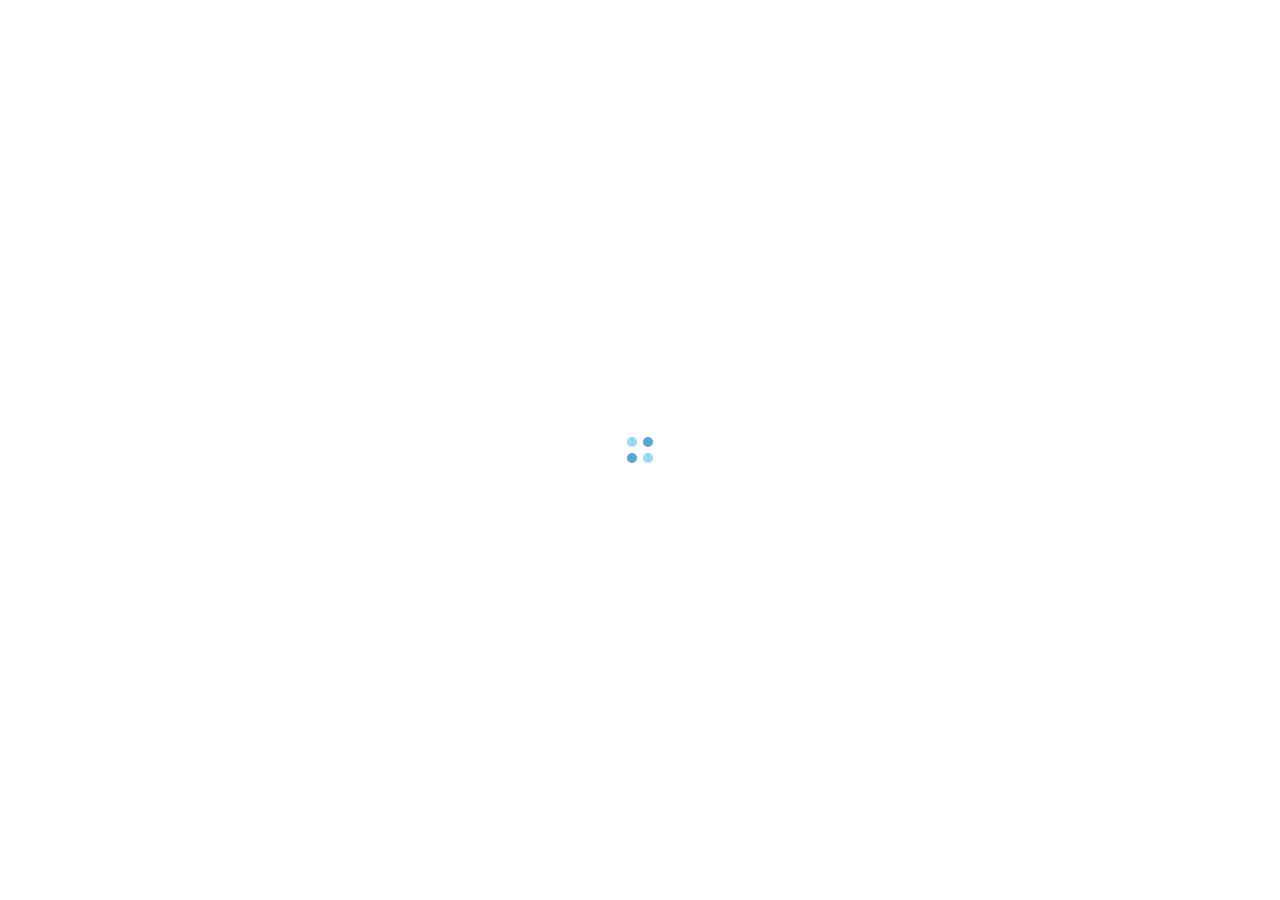
==== index.html @ 3dd3a960 "update" ====
<!DOCTYPE html>
<html lang="en">
<head>
    <meta charset="utf-8" />
    <meta http-equiv="cache-control" content="max-age=0" />
    <meta http-equiv="cache-control" content="no-cache" />
    <meta http-equiv="expires" content="0" />
    <meta http-equiv="expires" content="Tue, 01 Jan 1980 1:00:00 GMT" />
    <meta http-equiv="pragma" content="no-cache" />
    <meta http-equiv="X-UA-Compatible" content="IE=edge">
    <meta name="format-detection" content="telephone=no"/>
    <script>!function(e,t){"object"==typeof exports&&"object"==typeof module?module.exports=t():"function"==typeof define&&define.amd?define([],t):"object"==typeof exports?exports.Flexible=t():e.Flexible=t()}(this,function(){return function(e){function t(n){if(i[n])return i[n].exports;var o=i[n]={exports:{},id:n,loaded:!1};return e[n].call(o.exports,o,o.exports,t),o.loaded=!0,o.exports}var i={};return t.m=e,t.c=i,t.p="",t(0)}([function(e,t){"use strict";function i(){var e=o.getBoundingClientRect().width;e/d>540&&(e=540*d);var t=e/10;o.style.fontSize=t+"px",p.rem=window.rem=t}Object.defineProperty(t,"__esModule",{value:!0});var n=window.document,o=n.documentElement,r=n.querySelector('meta[name="viewport"]'),a=n.querySelector('meta[name="flexible"]'),d=0,s=0,l=void 0,p={};if(t.default=p,r){console.info("Will be based on the existing meta tags to set the zoom ratio");var m=r.getAttribute("content").match(/initial\-scale=([\d\.]+)/);m&&(s=parseFloat(m[1]),d=parseInt(1/s))}else if(a){var c=a.getAttribute("content");if(c){var u=c.match(/initial\-dpr=([\d\.]+)/),f=c.match(/maximum\-dpr=([\d\.]+)/);u&&(d=parseFloat(u[1]),s=parseFloat((1/d).toFixed(2))),f&&(d=parseFloat(f[1]),s=parseFloat((1/d).toFixed(2)))}}if(!d&&!s){var x=(window.navigator.appVersion.match(/android/gi),window.navigator.appVersion.match(/iphone/gi)),v=window.devicePixelRatio;d=x?v>=3&&(!d||d>=3)?3:v>=2&&(!d||d>=2)?2:1:1,s=1/d}if(o.setAttribute("data-dpr",d),!r)if(r=n.createElement("meta"),r.setAttribute("name","viewport"),r.setAttribute("content","initial-scale="+s+", maximum-scale="+s+", minimum-scale="+s+", user-scalable=no"),o.firstElementChild)o.firstElementChild.appendChild(r);else{var w=n.createElement("div");w.appendChild(r),n.write(w.innerHTML)}window.addEventListener("resize",function(){clearTimeout(l),l=setTimeout(i,300)},!1),window.addEventListener("pageshow",function(e){e.persisted&&(clearTimeout(l),l=setTimeout(i,300))},!1),"complete"===n.readyState?n.body.style.fontSize=12*d+"px":n.addEventListener("DOMContentLoaded",function(e){n.body.style.fontSize=12*d+"px"},!1),i(),p.dpr=window.dpr=d,p.refreshRem=i,p.rem2px=function(e){var t=parseFloat(e)*this.rem;return"string"==typeof e&&e.match(/rem$/)&&(t+="px"),t},p.px2rem=function(e){var t=parseFloat(e)/this.rem;return"string"==typeof e&&e.match(/px$/)&&(t+="rem"),t},e.exports=t.default}])});</script>
    <script src="https://h5.u51.com/web.u51.com/storage/performance-timing/timing.js"></script>
    <!-- <script type="text/javascript" charset="utf-8" src='https://res.wx.qq.com/mmbizwap/zh_CN/htmledition/js/vconsole/2.5.1/vconsole.min.js'></script> -->
    <title>51等级</title>
    <script>!function(e){function t(r){if(n[r])return n[r].exports;var c=n[r]={exports:{},id:r,loaded:!1};return e[r].call(c.exports,c,c.exports,t),c.loaded=!0,c.exports}var r=window.webpackJsonp;window.webpackJsonp=function(o,a){for(var p,s,l=0,f=[];l<o.length;l++)s=o[l],c[s]&&f.push.apply(f,c[s]),c[s]=0;for(p in a)Object.prototype.hasOwnProperty.call(a,p)&&(e[p]=a[p]);for(r&&r(o,a);f.length;)f.shift().call(null,t);if(a[0])return n[0]=0,t(0)};var n={},c={5:0};t.e=function(e,r){if(0===c[e])return r.call(null,t);if(void 0!==c[e])c[e].push(r);else{c[e]=[r];var n=document.getElementsByTagName("head")[0],o=document.createElement("script");o.type="text/javascript",o.charset="utf-8",o.async=!0,o.crossOrigin="anonymous",o.src=t.p+""+e+"."+{0:"0b410c4326",1:"e09d484b0a",2:"8314828a80",3:"fc72830c28",4:"34a259fc05",6:"cbf45f7c5e",7:"39d8b2bbf1",8:"2bf976c7e5"}[e]+".js",n.appendChild(o)}},t.m=e,t.c=n,t.p="https://h5.u51.com/web.u51.com/storage/member-level/"}([]);</script>
<link href="https://h5.u51.com/web.u51.com/storage/member-level/vendor.8514e704cf.css" rel="stylesheet"><link href="https://h5.u51.com/web.u51.com/storage/member-level/app.fe4773427a.css" rel="stylesheet"></head>
<body ontouchstart>
    <div id="loading" style="position: absolute; left: 50%; top: 50%; -webkit-transform: translate(-50%, -50%); transform: translate(-50%, -50%);"></div>
    <script>
    !function(n,r){"object"==typeof exports&&"undefined"!=typeof module?module.exports=r():"function"==typeof define&&define.amd?define(r):n.U51ComponentLoading=r()}(this,function(){"use strict";function n(n){return o+"-"+n}function r(r){var e={"--size":r},a=s.reduce(function(n,r){var t=r.v(e);return e[r.prop]=t,n=n.replace(new RegExp("var\\("+r.prop+"\\)","g"),""+t+r.unit)},t);a=a.replace(new RegExp(o,"g"),n(r));var i=document.createElement("style");i.dataset.size=r,i.innerHTML=a,document.head.appendChild(i)}function e(r,e){var t=a.replace(new RegExp(o,"g"),n(e));r.innerHTML=t}var t="/* :root { */\n  /* --size: 60px; */\n  /* --circle-size: calc(var(--size) / 3); */\n  /* --circle-trans-d: calc(var(--size) / 12); */\n  /* --circle-trans-reverse-d: calc(var(--circle-trans-size) * -1); */\n  /* --circle-r: calc(var(--size) / 6); */\n  /* --p1: calc(var(--size) / 15); */\n  /* --p2: calc(var(--size) - var(--circle-size) - var(--p1)); */\n  /* --total-animation-d: 1.2s; */\n  /* --circle-animation-d: calc(var(--total-animation-d) / 4); */\n/* } */\n\n.u51-component-loading {\n  display: block;\n  margin: 0;\n}\n\n.u51-component-loading-wrapper {\n  position: relative;\n  width: var(--size);\n  height: var(--size);\n  -webkit-transform-origin: center center;\n          transform-origin: center center;\n  -webkit-animation: u51-component-loading-rotate var(--total-animation-d) linear infinite;\n          animation: u51-component-loading-rotate var(--total-animation-d) linear infinite;\n}\n\n.u51-component-loading-circle {\n  box-sizing: border-box;\n  position: absolute;\n  width: var(--circle-size);\n  height: var(--circle-size);\n  border-radius: 100%;\n}\n\n.u51-component-loading-c1 {\n  background-color: #96d9f7;\n  left: var(--p1);\n  top: var(--p1);\n  -webkit-animation: u51-component-loading-slide-1 var(--circle-animation-d) linear infinite alternate;\n          animation: u51-component-loading-slide-1 var(--circle-animation-d) linear infinite alternate;\n}\n\n.u51-component-loading-c2 {\n  background-color: #54a7d0;\n  left: var(--p2);\n  top: var(--p1);\n  -webkit-animation: u51-component-loading-slide-2 var(--circle-animation-d) linear infinite alternate;\n          animation: u51-component-loading-slide-2 var(--circle-animation-d) linear infinite alternate;\n}\n\n.u51-component-loading-c3 {\n  background-color: #54a7d0;\n  left: var(--p1);\n  top: var(--p2);\n  -webkit-animation: u51-component-loading-slide-3 var(--circle-animation-d) linear infinite alternate;\n          animation: u51-component-loading-slide-3 var(--circle-animation-d) linear infinite alternate;\n}\n\n.u51-component-loading-c4 {\n  background-color: #96d9f7;\n  left: var(--p2);\n  top: var(--p2);\n  -webkit-animation: u51-component-loading-slide-4 var(--circle-animation-d) linear infinite alternate;\n          animation: u51-component-loading-slide-4 var(--circle-animation-d) linear infinite alternate;\n}\n\n@-webkit-keyframes u51-component-loading-slide-1 {\n  from {\n    -webkit-transform: translate(0, 0);\n            transform: translate(0, 0);\n  }\n  to {\n    -webkit-transform: translate(var(--circle-trans-d), var(--circle-trans-d));\n            transform: translate(var(--circle-trans-d), var(--circle-trans-d));\n  }\n}\n\n@keyframes u51-component-loading-slide-1 {\n  from {\n    -webkit-transform: translate(0, 0);\n            transform: translate(0, 0);\n  }\n  to {\n    -webkit-transform: translate(var(--circle-trans-d), var(--circle-trans-d));\n            transform: translate(var(--circle-trans-d), var(--circle-trans-d));\n  }\n}\n\n@-webkit-keyframes u51-component-loading-slide-2 {\n  from {\n    -webkit-transform: translate(0, 0);\n            transform: translate(0, 0);\n  }\n  to {\n    -webkit-transform: translate(var(--circle-trans-reverse-d), var(--circle-trans-d));\n            transform: translate(var(--circle-trans-reverse-d), var(--circle-trans-d));\n  }\n}\n\n@keyframes u51-component-loading-slide-2 {\n  from {\n    -webkit-transform: translate(0, 0);\n            transform: translate(0, 0);\n  }\n  to {\n    -webkit-transform: translate(var(--circle-trans-reverse-d), var(--circle-trans-d));\n            transform: translate(var(--circle-trans-reverse-d), var(--circle-trans-d));\n  }\n}\n\n@-webkit-keyframes u51-component-loading-slide-3 {\n  from {\n    -webkit-transform: translate(0, 0);\n            transform: translate(0, 0);\n  }\n  to {\n    -webkit-transform: translate(var(--circle-trans-d), var(--circle-trans-reverse-d));\n            transform: translate(var(--circle-trans-d), var(--circle-trans-reverse-d));\n  }\n}\n\n@keyframes u51-component-loading-slide-3 {\n  from {\n    -webkit-transform: translate(0, 0);\n            transform: translate(0, 0);\n  }\n  to {\n    -webkit-transform: translate(var(--circle-trans-d), var(--circle-trans-reverse-d));\n            transform: translate(var(--circle-trans-d), var(--circle-trans-reverse-d));\n  }\n}\n\n@-webkit-keyframes u51-component-loading-slide-4 {\n  from {\n    -webkit-transform: translate(0, 0);\n            transform: translate(0, 0);\n  }\n  to {\n    -webkit-transform: translate(var(--circle-trans-reverse-d), var(--circle-trans-reverse-d));\n            transform: translate(var(--circle-trans-reverse-d), var(--circle-trans-reverse-d));\n  }\n}\n\n@keyframes u51-component-loading-slide-4 {\n  from {\n    -webkit-transform: translate(0, 0);\n            transform: translate(0, 0);\n  }\n  to {\n    -webkit-transform: translate(var(--circle-trans-reverse-d), var(--circle-trans-reverse-d));\n            transform: translate(var(--circle-trans-reverse-d), var(--circle-trans-reverse-d));\n  }\n}\n\n@-webkit-keyframes u51-component-loading-rotate {\n  from {\n    -webkit-transform: rotate(0);\n            transform: rotate(0);\n  }\n  to {\n    -webkit-transform: rotate(180deg);\n            transform: rotate(180deg);\n  }\n}\n\n@keyframes u51-component-loading-rotate {\n  from {\n    -webkit-transform: rotate(0);\n            transform: rotate(0);\n  }\n  to {\n    -webkit-transform: rotate(180deg);\n            transform: rotate(180deg);\n  }\n}\n",a='<div class="u51-component-loading-wrapper">\n    <div class="u51-component-loading-c1 u51-component-loading-circle"></div>\n    <div class="u51-component-loading-c2 u51-component-loading-circle"></div>\n    <div class="u51-component-loading-c3 u51-component-loading-circle"></div>\n    <div class="u51-component-loading-c4 u51-component-loading-circle"></div>\n</div>\n',i=function(n,r){if(!(n instanceof r))throw new TypeError("Cannot call a class as a function")},o="u51-component-loading",c={},s=[{prop:"--size",unit:"px",v:function(n){return n["--size"]}},{prop:"--circle-size",unit:"px",v:function(n){return n["--size"]/3}},{prop:"--circle-trans-d",unit:"px",v:function(n){return n["--size"]/12}},{prop:"--circle-trans-reverse-d",unit:"px",v:function(n){return-1*n["--circle-trans-d"]}},{prop:"--circle-r",unit:"px",v:function(n){return n["--size"]/6}},{prop:"--p1",unit:"px",v:function(n){return n["--size"]/15}},{prop:"--p2",unit:"px",v:function(n){return n["--size"]-n["--circle-size"]-n["--p1"]}},{prop:"--total-animation-d",unit:"s",v:function(n){return 1.14}},{prop:"--circle-animation-d",unit:"s",v:function(n){return n["--total-animation-d"]/4}}],l={size:30};return function n(t){var a=arguments.length>1&&void 0!==arguments[1]?arguments[1]:l;i(this,n),this.el="string"==typeof t?document.querySelector(t):t,this.el.classList.add(o),e(this.el,a.size),a.size&&!c[a.size]&&(c[a.size]=!0,r(a.size))}});
    </script>
    <script>
        new U51ComponentLoading(document.getElementById('loading'), {
            size: 30,
        });
    </script>
    <!-- <script src="https://h5.u51.com/web.u51.com/static/ad5b3492094faee933c6f8fe36dbb4b1/siren/sign.js"></script> -->
    <script src="https://h5.u51.com/web.u51.com/use/medusa/md.js"></script>
    <script async src="https://at.alicdn.com/t/font_327298_d1jmn37u7q4cxr.js"></script>
<script type="text/javascript" src="https://h5.u51.com/web.u51.com/storage/member-level/vendor.39d8b2bbf1.js" crossorigin="anonymous"></script><script type="text/javascript" src="https://h5.u51.com/web.u51.com/storage/member-level/app.cbf45f7c5e.js" crossorigin="anonymous"></script></body>
</html>
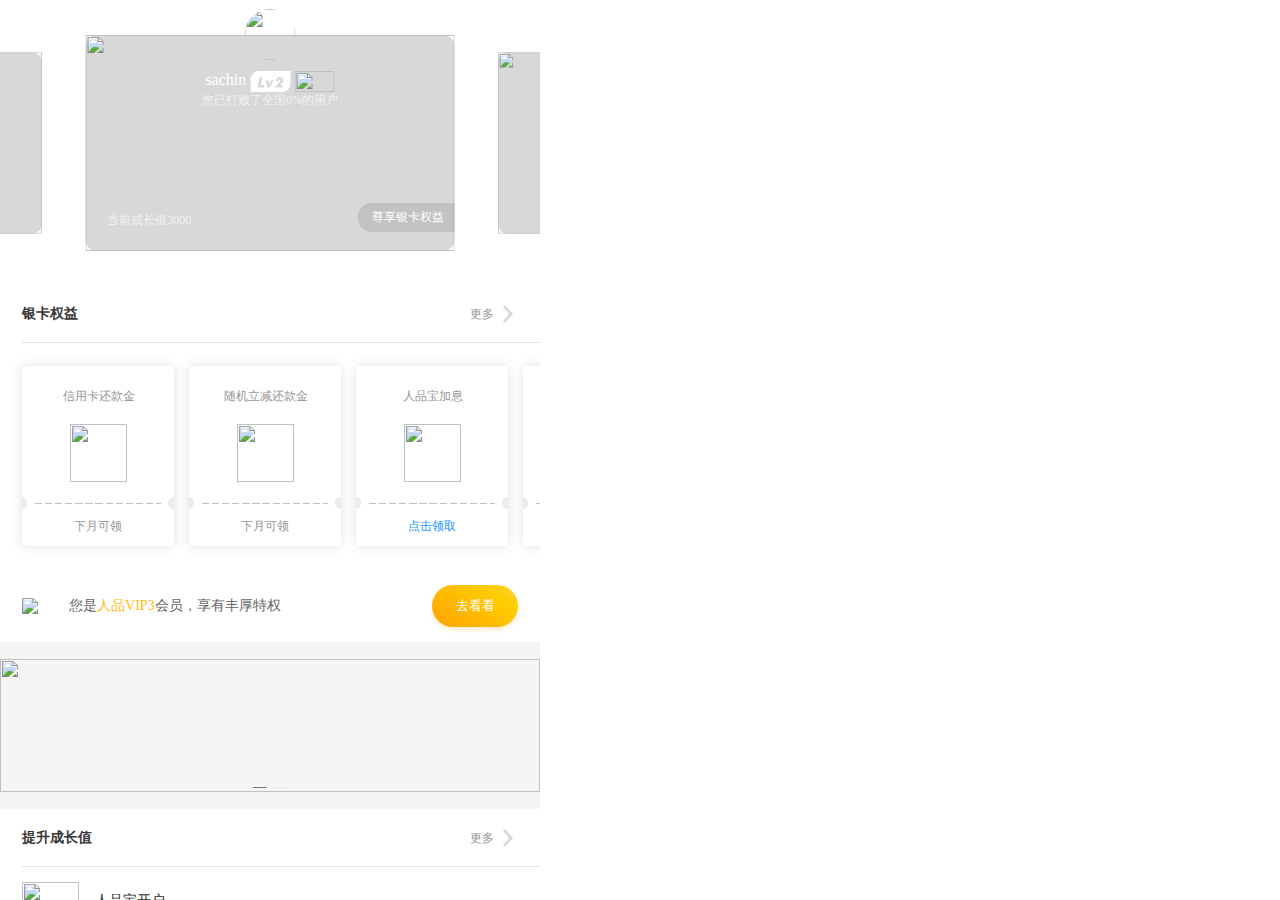
==== commit 7b5f3ee8: "update" ====
--- a/index.html
+++ b/index.html
@@ -13,8 +13,8 @@
     <script src="https://h5.u51.com/web.u51.com/storage/performance-timing/timing.js"></script>
     <!-- <script type="text/javascript" charset="utf-8" src='https://res.wx.qq.com/mmbizwap/zh_CN/htmledition/js/vconsole/2.5.1/vconsole.min.js'></script> -->
     <title>51等级</title>
-    <script>!function(e){function t(r){if(n[r])return n[r].exports;var c=n[r]={exports:{},id:r,loaded:!1};return e[r].call(c.exports,c,c.exports,t),c.loaded=!0,c.exports}var r=window.webpackJsonp;window.webpackJsonp=function(o,a){for(var p,s,l=0,f=[];l<o.length;l++)s=o[l],c[s]&&f.push.apply(f,c[s]),c[s]=0;for(p in a)Object.prototype.hasOwnProperty.call(a,p)&&(e[p]=a[p]);for(r&&r(o,a);f.length;)f.shift().call(null,t);if(a[0])return n[0]=0,t(0)};var n={},c={5:0};t.e=function(e,r){if(0===c[e])return r.call(null,t);if(void 0!==c[e])c[e].push(r);else{c[e]=[r];var n=document.getElementsByTagName("head")[0],o=document.createElement("script");o.type="text/javascript",o.charset="utf-8",o.async=!0,o.crossOrigin="anonymous",o.src=t.p+""+e+"."+{0:"0b410c4326",1:"e09d484b0a",2:"8314828a80",3:"fc72830c28",4:"34a259fc05",6:"cbf45f7c5e",7:"39d8b2bbf1",8:"2bf976c7e5"}[e]+".js",n.appendChild(o)}},t.m=e,t.c=n,t.p="https://h5.u51.com/web.u51.com/storage/member-level/"}([]);</script>
-<link href="https://h5.u51.com/web.u51.com/storage/member-level/vendor.8514e704cf.css" rel="stylesheet"><link href="https://h5.u51.com/web.u51.com/storage/member-level/app.fe4773427a.css" rel="stylesheet"></head>
+    <script>!function(e){function t(n){if(r[n])return r[n].exports;var a=r[n]={exports:{},id:n,loaded:!1};return e[n].call(a.exports,a,a.exports,t),a.loaded=!0,a.exports}var n=window.webpackJsonp;window.webpackJsonp=function(c,o){for(var p,s,l=0,f=[];l<c.length;l++)s=c[l],a[s]&&f.push.apply(f,a[s]),a[s]=0;for(p in o)Object.prototype.hasOwnProperty.call(o,p)&&(e[p]=o[p]);for(n&&n(c,o);f.length;)f.shift().call(null,t);if(o[0])return r[0]=0,t(0)};var r={},a={5:0};t.e=function(e,n){if(0===a[e])return n.call(null,t);if(void 0!==a[e])a[e].push(n);else{a[e]=[n];var r=document.getElementsByTagName("head")[0],c=document.createElement("script");c.type="text/javascript",c.charset="utf-8",c.async=!0,c.crossOrigin="anonymous",c.src=t.p+""+e+"."+{0:"4174e09c0a",1:"2a511c517e",2:"e255f59bfc",3:"c84cd39dd2",4:"50c4aee7b3",6:"3839f2f6ae",7:"1c31bfb8f4",8:"8be750710f"}[e]+".js",r.appendChild(c)}},t.m=e,t.c=r,t.p="./"}([]);</script>
+<link href="./vendor.8514e704cf.css" rel="stylesheet"><link href="./app.4a18cb4e1a.css" rel="stylesheet"></head>
 <body ontouchstart>
     <div id="loading" style="position: absolute; left: 50%; top: 50%; -webkit-transform: translate(-50%, -50%); transform: translate(-50%, -50%);"></div>
     <script>
@@ -28,5 +28,5 @@
     <!-- <script src="https://h5.u51.com/web.u51.com/static/ad5b3492094faee933c6f8fe36dbb4b1/siren/sign.js"></script> -->
     <script src="https://h5.u51.com/web.u51.com/use/medusa/md.js"></script>
     <script async src="https://at.alicdn.com/t/font_327298_d1jmn37u7q4cxr.js"></script>
-<script type="text/javascript" src="https://h5.u51.com/web.u51.com/storage/member-level/vendor.39d8b2bbf1.js" crossorigin="anonymous"></script><script type="text/javascript" src="https://h5.u51.com/web.u51.com/storage/member-level/app.cbf45f7c5e.js" crossorigin="anonymous"></script></body>
+<script type="text/javascript" src="./vendor.1c31bfb8f4.js"></script><script type="text/javascript" src="./app.3839f2f6ae.js"></script></body>
 </html>
--- a/vendor.8514e704cf.css
+++ b/vendor.8514e704cf.css
@@ -0,0 +1 @@
+.page-push-in-forward.mx-webview{overflow-x:unset;overflow:unset;overflow-y:unset}.page-push-in-forward.mx-webview:before{content:"";display:block;position:absolute;width:100%;height:.8rem;left:0;top:-.8rem;background-image:-webkit-gradient(linear,left top,left bottom,from(transparent),to(rgba(0,0,0,.2)));background-image:-webkit-linear-gradient(top,transparent,rgba(0,0,0,.2));background-image:linear-gradient(180deg,transparent,rgba(0,0,0,.2))}.page-push-in-forward{z-index:2;-webkit-animation:push-in-forward .3s ease;animation:push-in-forward .3s ease}.page-push-in-forward:before{display:block;-webkit-animation:shadow-fadein .3s ease-out;animation:shadow-fadein .3s ease-out}.page-push-in-backward:before,.page-push-out-forward:before{display:none}.page-push-out-backward{z-index:2;-webkit-animation:push-out-backward .3s ease;animation:push-out-backward .3s ease}.page-push-out-backward:before{display:none;-webkit-animation:shadow-fadeout .3s ease-in;animation:shadow-fadeout .3s ease-in}@-webkit-keyframes push-in-forward{0%{-webkit-transform:translateY(100%);transform:translateY(100%)}to{-webkit-transform:translateY(0);transform:translateY(0)}}@keyframes push-in-forward{0%{-webkit-transform:translateY(100%);transform:translateY(100%)}to{-webkit-transform:translateY(0);transform:translateY(0)}}@-webkit-keyframes push-out-backward{0%{-webkit-transform:translateY(0);transform:translateY(0)}to{-webkit-transform:translateY(100%);transform:translateY(100%)}}@keyframes push-out-backward{0%{-webkit-transform:translateY(0);transform:translateY(0)}to{-webkit-transform:translateY(100%);transform:translateY(100%)}}@-webkit-keyframes shadow-fadein{0%{opacity:0}to{opacity:.3}}@-webkit-keyframes shadow-fadeout{0%{opacity:.3}to{opacity:0}}.page-slide-in-backward.mx-webview,.page-slide-in-forward.mx-webview,.page-slide-out-backward.mx-webview,.page-slide-out-forward.mx-webview{overflow-x:unset;overflow:unset;overflow-y:unset}.page-slide-in-backward.mx-webview:before,.page-slide-in-forward.mx-webview:before,.page-slide-out-backward.mx-webview:before,.page-slide-out-forward.mx-webview:before{content:"";display:block;position:absolute;width:.8rem;height:100%;left:-.8rem;top:0;background-image:-webkit-gradient(linear,left top,right top,from(transparent),to(rgba(0,0,0,.2)));background-image:-webkit-linear-gradient(left,transparent,rgba(0,0,0,.2));background-image:linear-gradient(90deg,transparent,rgba(0,0,0,.2))}.page-slide-in-forward{z-index:2!important;-webkit-animation:slide-in .3s ease-out forwards;animation:slide-in .3s ease-out forwards}.page-slide-in-forward:before{-webkit-animation:shadow-fadein .3s ease-out;animation:shadow-fadein .3s ease-out}.page-slide-in-backward{-webkit-animation:slide-out-back .3s ease-in backwards;animation:slide-out-back .3s ease-in backwards}.page-slide-out-forward{-webkit-animation:slide-out .3s ease-in backwards;animation:slide-out .3s ease-in backwards}.page-slide-out-backward{z-index:2!important;-webkit-animation:slide-in-back .3s ease-in backwards;animation:slide-in-back .3s ease-in backwards}.page-slide-out-backward:before{-webkit-animation:shadow-fadeout .3s ease-in;animation:shadow-fadeout .3s ease-in}@keyframes shadow-fadein{0%{opacity:0}to{opacity:.3}}@keyframes shadow-fadeout{0%{opacity:.3}to{opacity:0}}@-webkit-keyframes slide-in{0%{-webkit-transform:translateX(100%);transform:translateX(100%)}to{-webkit-transform:translateX(0);transform:translateX(0)}}@keyframes slide-in{0%{-webkit-transform:translateX(100%);transform:translateX(100%)}to{-webkit-transform:translateX(0);transform:translateX(0)}}@-webkit-keyframes slide-in-back{0%{-webkit-transform:translateX(0);transform:translateX(0)}to{-webkit-transform:translateX(100%);transform:translateX(100%)}}@keyframes slide-in-back{0%{-webkit-transform:translateX(0);transform:translateX(0)}to{-webkit-transform:translateX(100%);transform:translateX(100%)}}--- a/app.4a18cb4e1a.css
+++ b/app.4a18cb4e1a.css
@@ -0,0 +1,2 @@
+.sign-gif{position:absolute;left:.213333rem;top:11.306667rem;height:1.333333rem;width:1.333333rem;z-index:99}.index-page .rights-content{background-color:#fff}.index-page .rights-content .rights-title{height:1.066667rem;padding-left:.4rem}.index-page .rights-content .rights-title-inner{height:100%;display:-webkit-box;display:-webkit-flex;display:-ms-flexbox;display:flex;-webkit-box-align:center;-webkit-align-items:center;-ms-flex-align:center;align-items:center;color:#2a2a2a;position:relative}[data-dpr="1"] .index-page .rights-content .rights-title-inner{font-size:14px}[data-dpr="2"] .index-page .rights-content .rights-title-inner{font-size:28px}[data-dpr="3"] .index-page .rights-content .rights-title-inner{font-size:42px}.index-page .rights-content .rights-title-1px{
+  /*!1px*/position:absolute;left:0;bottom:0;height:.026667rem;width:100%;border-bottom:.026667rem solid #e5e5e5}[data-android-dpr] .index-page .rights-content .rights-title-1px:after{content:" ";position:absolute;left:0;top:0;-webkit-transform-origin:left top;-webkit-box-sizing:border-box;pointer-events:none;border-bottom:.026667rem solid #e5e5e5}[data-android-dpr] .index-page .rights-content .rights-title-1px{border:none!important}[data-android-dpr="2"] .index-page .rights-content .rights-title-1px:after{width:200%;height:200%;-webkit-transform:scale(.5)}[data-android-dpr="3"] .index-page .rights-content .rights-title-1px:after{width:300%;height:300%;-webkit-transform:scale(.333)}.index-page .ad-item{height:2.453333rem;width:100%}.index-page .miox-ui-slide{margin-top:.32rem}.index-page .miox-ui-slide img{height:100%;width:100%}.index-page .miox-ui-slide .pages{bottom:0}.index-page .miox-ui-slide .pages span{background:#ebebeb;height:1px;width:.266667rem;margin:0 .053333rem;padding:0!important;display:inline-block}.index-page .miox-ui-slide .pages span.active{background:#777}.index-page .upgrade-mission-wrapper{margin-top:.32rem;margin-bottom:.533333rem}.mx-layout{height:100%;display:-webkit-box;display:-webkit-flex;display:-ms-flexbox;display:flex;-webkit-box-orient:vertical;-webkit-box-direction:normal;-webkit-flex-direction:column;-ms-flex-direction:column;flex-direction:column}.mx-layout-head{height:1.173333rem;width:100%}.mx-layout-body{-webkit-box-flex:1;-webkit-flex:1;-ms-flex:1;flex:1;overflow-x:hidden;overflow-y:auto;-webkit-overflow-scrolling:touch}.mx-layout-foot{height:1.306667rem;width:100%}.mx-layout-horizontal{-webkit-box-orient:horizontal!important;-webkit-box-direction:normal!important;-webkit-flex-direction:row!important;-ms-flex-direction:row!important;flex-direction:row!important}.mx-layout-horizontal .mx-layout-head{width:1.173333rem;height:100%}.mx-layout-horizontal .mx-layout-foot{width:1.306667rem;height:100%}.mx-layout-foot,.mx-layout-head{display:-webkit-box;display:-webkit-flex;display:-ms-flexbox;display:flex;-webkit-box-pack:center;-webkit-justify-content:center;-ms-flex-pack:center;justify-content:center;-webkit-box-align:center;-webkit-align-items:center;-ms-flex-align:center;align-items:center}.mx-layout-body,.mx-layout-foot,.mx-layout-head{-webkit-box-sizing:border-box;box-sizing:border-box}.miox-ui-slide{position:relative}.miox-ui-slide .slide-btn{position:absolute;top:50%;-webkit-transform:translateY(-50%);-ms-transform:translateY(-50%);transform:translateY(-50%);background-color:rgba(0,0,0,.7);color:#fff;padding:.266667rem}.miox-ui-slide .prev-btn{left:0}.miox-ui-slide .next-btn{right:0}.miox-ui-slide .slide-btn.disabled{background-color:#ccc}.miox-ui-slide .pages{position:absolute;bottom:.266667rem;left:50%;-webkit-transform:translate(-50%);-ms-transform:translate(-50%);transform:translate(-50%)}.miox-ui-slide .pages>span{padding:.133333rem}.miox-ui-slide .pages>span.active{color:red}.miox-ui-slide-flex{display:-webkit-box;display:-webkit-flex;display:-ms-flexbox;display:flex}.miox-ui-slide-flex>*,.miox-ui-slide-panel-flex{-webkit-box-flex:1;-webkit-flex:1;-ms-flex:1;flex:1}.rights-swiper{position:relative}.swiper{overflow:auto;-webkit-overflow-scrolling:touch;height:4.213333rem;overflow-y:hidden}.swiper-line{white-space:nowrap;padding:0 .4rem;font-size:0;height:4.213333rem;min-width:100.1%}p[data-v-606da01f]{margin:0}.item[data-v-606da01f]{position:relative;display:inline-block;width:2.826667rem;-webkit-box-shadow:0 0 .213333rem rgba(0,0,0,.12);box-shadow:0 0 .213333rem rgba(0,0,0,.12);-webkit-border-radius:.053333rem;border-radius:.053333rem;height:3.333333rem;margin:.426667rem .266667rem .426667rem 0;vertical-align:top}.item .lticon[data-v-606da01f]{position:absolute;width:.64rem;height:.32rem;right:0;top:0}.item .border-dashed-with-radius[data-v-606da01f]{padding:.106667rem .48rem;position:relative;z-index:100000;background:#fff;overflow:hidden}.item .border-dashed-with-radius[data-v-606da01f]:after,.item .border-dashed-with-radius[data-v-606da01f]:before{content:"";width:.213333rem;height:.213333rem;background:#fff;-webkit-box-shadow:inset 0 0 .213333rem rgba(0,0,0,.12);box-shadow:inset 0 0 .213333rem rgba(0,0,0,.12);position:absolute;left:-.106667rem;top:0;-webkit-border-radius:50%;border-radius:50%}.item .border-dashed-with-radius[data-v-606da01f]:before{right:-.106667rem;left:auto}.item .border-dashed-with-radius p[data-v-606da01f]{height:1px;background:-webkit-repeating-linear-gradient(left,silver,silver .133333rem,#fff 0,#fff .186667rem);background:repeating-linear-gradient(90deg,silver 0,silver .133333rem,#fff 0,#fff .186667rem);margin:0 -.24rem}.item .item-content[data-v-606da01f]{padding-top:.32rem;border:1px solid transparent;padding-left:.48rem;padding-right:.453333rem;text-align:center}.item .item-footer[data-v-606da01f]{text-align:center;padding:.08rem .48rem;color:#959595;line-height:.453333rem}[data-dpr="1"] .item .item-footer[data-v-606da01f]{font-size:12px}[data-dpr="2"] .item .item-footer[data-v-606da01f]{font-size:24px}[data-dpr="3"] .item .item-footer[data-v-606da01f]{font-size:36px}.item .name[data-v-606da01f]{color:#959595;height:.453333rem;margin:0 -.48rem;line-height:.453333rem;white-space:normal}[data-dpr="1"] .item .name[data-v-606da01f]{font-size:12px}[data-dpr="2"] .item .name[data-v-606da01f]{font-size:24px}[data-dpr="3"] .item .name[data-v-606da01f]{font-size:36px}.item .item-price[data-v-606da01f]{line-height:1;vertical-align:bottom;color:#2a2a2a}[data-dpr="1"] .item .item-price[data-v-606da01f]{font-size:32px}[data-dpr="2"] .item .item-price[data-v-606da01f]{font-size:64px}[data-dpr="3"] .item .item-price[data-v-606da01f]{font-size:96px}[data-dpr="1"] .item .item-price span[data-v-606da01f]{font-size:10px}[data-dpr="2"] .item .item-price span[data-v-606da01f]{font-size:20px}[data-dpr="3"] .item .item-price span[data-v-606da01f]{font-size:30px}.item .item-icon[data-v-606da01f]{height:1.066667rem;width:1.066667rem;text-align:center;margin:.293333rem auto .266667rem}.item .item-icon .icon1 img[data-v-606da01f],.item .item-icon .icon1[data-v-606da01f]{width:100%;height:100%}.item .item-get[data-v-606da01f]{color:#1a97ff}.item .owned[data-v-606da01f]{color:#2a2a2a}.item .round-green[data-v-606da01f]{color:#7ed321}.item .round-gray[data-v-606da01f]{color:#959595}.item .to-use[data-v-606da01f]{color:#7ed321}.icon{width:1em;height:1em;vertical-align:-.15em;fill:currentColor;overflow:hidden}.icon-huankuanjinyuan{width:1.3em}.icon-huankuanjinyuan1{width:.9em}.icon-huankuanjinyuan2{width:1.4em}.icon-huankuanjinyuan3{width:1.3em}.icon-kuaisuquxianedu{width:1.1em;height:1.1em}.icon-kuaisuquxianci,.icon-kuaisuquxianci1,.icon-kuaisuquxianci2,.icon-kuaisuquxianci3,.icon-kuaisuquxianci4{width:1.15em}.box{background:#fff}.box .box-title{margin-left:.4rem;height:1.066667rem;line-height:1.066667rem;border-bottom:1px solid #e5e5e5;color:#373737}[data-dpr="1"] .box .box-title{font-size:14px}[data-dpr="2"] .box .box-title{font-size:28px}[data-dpr="3"] .box .box-title{font-size:42px}.box .box-title-name{font-weight:700}.box .box-title span{float:right;margin-right:.506667rem;color:#959595;line-height:1;height:1.066667rem;vertical-align:middle}[data-dpr="1"] .box .box-title span{font-size:12px}[data-dpr="2"] .box .box-title span{font-size:24px}[data-dpr="3"] .box .box-title span{font-size:36px}.box .box-title span>*{vertical-align:inherit}.box .box-title span:after{content:"";display:inline-block;vertical-align:middle;width:0;height:100%}.box .box-title span img{width:.186667rem;height:.32rem;margin-left:.16rem}.card-swiper{height:5.28rem;width:100%;overflow:hidden;font-size:0;padding:.64rem 0;background:#fff}.card-swiper-line{white-space:nowrap}.card-swiper-item,.card-swiper-line{-webkit-transition-property:all;transition-property:all;-webkit-transition-timing-function:ease-in-out;transition-timing-function:ease-in-out}.card-swiper-item{height:4rem;width:6.826667rem;position:relative;display:inline-block;-webkit-transform:scale(.84);-ms-transform:scale(.84);transform:scale(.84);margin:0 .133333rem;background-color:#d8d8d8;-webkit-border-radius:.213333rem;border-radius:.213333rem}.card-swiper-bg{height:100%;width:100%;pointer-events:none}.card-swiper-item.current{-webkit-transform:scale(1);-ms-transform:scale(1);transform:scale(1)}.card-swiper-card{position:absolute;height:100%;width:100%;left:0;top:0;color:#fff}.card-swiper-name{letter-spacing:.266667rem;padding-left:.266667rem;position:absolute;left:50%;top:50%;-webkit-transform:translateX(-50%) translateY(-50%);-ms-transform:translateX(-50%) translateY(-50%);transform:translateX(-50%) translateY(-50%)}[data-dpr="1"] .card-swiper-name{font-size:15px}[data-dpr="2"] .card-swiper-name{font-size:30px}[data-dpr="3"] .card-swiper-name{font-size:45px}.card-swiper-user{position:absolute;height:100%;width:100%;left:0;top:0;text-align:center}.card-swiper-user-avatar{height:.96rem;width:.96rem;-webkit-border-radius:100%;border-radius:100%;margin-top:-.48rem}.card-swiper-user-name{color:#fff;line-height:1.375;margin-top:.16rem}[data-dpr="1"] .card-swiper-user-name{font-size:16px}[data-dpr="2"] .card-swiper-user-name{font-size:32px}[data-dpr="3"] .card-swiper-user-name{font-size:48px}.card-swiper-user-name img{vertical-align:middle}.card-swiper-user-name img,.card-swiper-user-name img.vips{height:.373333rem;width:.746667rem}.card-swiper-user-beats{color:hsla(0,0%,100%,.7);line-height:1.44}[data-dpr="1"] .card-swiper-user-beats{font-size:12px}[data-dpr="2"] .card-swiper-user-beats{font-size:24px}[data-dpr="3"] .card-swiper-user-beats{font-size:36px}.card-swiper-user-growth{color:hsla(0,0%,100%,.7);position:absolute;left:.4rem;bottom:.4rem;line-height:1.5;white-space:nowrap}[data-dpr="1"] .card-swiper-user-growth{font-size:12px}[data-dpr="2"] .card-swiper-user-growth{font-size:24px}[data-dpr="3"] .card-swiper-user-growth{font-size:36px}.card-swiper-user-got{position:absolute;height:.533333rem;line-height:.533333rem;right:0;bottom:.346667rem;white-space:nowrap;-webkit-border-top-left-radius:.533333rem;border-top-left-radius:.533333rem;-webkit-border-bottom-left-radius:.533333rem;border-bottom-left-radius:.533333rem;color:#fff;background-color:rgba(0,0,0,.1);padding:0 .186667rem 0 .266667rem}[data-dpr="1"] .card-swiper-user-got{font-size:12px}[data-dpr="2"] .card-swiper-user-got{font-size:24px}[data-dpr="3"] .card-swiper-user-got{font-size:36px}.card-swiper-upgrade{position:absolute;height:100%;width:100%;left:0;top:0;display:-webkit-box;display:-webkit-flex;display:-ms-flexbox;display:flex;-webkit-box-align:center;-webkit-align-items:center;-ms-flex-align:center;align-items:center;-webkit-box-pack:center;-webkit-justify-content:center;-ms-flex-pack:center;justify-content:center;-webkit-box-orient:vertical;-webkit-box-direction:normal;-webkit-flex-direction:column;-ms-flex-direction:column;flex-direction:column;color:#fff}.card-swiper-upgrade-title{line-height:1.3}[data-dpr="1"] .card-swiper-upgrade-title{font-size:14px}[data-dpr="2"] .card-swiper-upgrade-title{font-size:28px}[data-dpr="3"] .card-swiper-upgrade-title{font-size:42px}.card-swiper-upgrade-need{line-height:1.1;margin-top:.08rem}[data-dpr="1"] .card-swiper-upgrade-need{font-size:12px}[data-dpr="2"] .card-swiper-upgrade-need{font-size:24px}[data-dpr="3"] .card-swiper-upgrade-need{font-size:36px}.card-swiper-upgrade-btn{position:absolute;right:.4rem;bottom:.4rem}[data-dpr="1"] .card-swiper-upgrade-btn{font-size:12px}[data-dpr="2"] .card-swiper-upgrade-btn{font-size:24px}[data-dpr="3"] .card-swiper-upgrade-btn{font-size:36px}.card-swiper-upgrade-btn span{vertical-align:middle}.card-swiper-upgrade-btn img{height:.266667rem;width:.16rem;vertical-align:middle;margin-left:.106667rem}.missions{padding-left:.4rem;background-color:#fff}.mission-item{width:100%;height:1.6rem;display:-webkit-box;display:-webkit-flex;display:-ms-flexbox;display:flex;-webkit-box-align:center;-webkit-align-items:center;-ms-flex-align:center;align-items:center;border-bottom:1px solid #e5e5e5;overflow:visible;padding-right:.4rem}[data-dpr="1"] .mission-item{font-size:14px}[data-dpr="2"] .mission-item{font-size:28px}[data-dpr="3"] .mission-item{font-size:42px}.mission-item .icon{vertical-align:middle}[data-dpr="1"] .mission-item .icon{font-size:16px}[data-dpr="2"] .mission-item .icon{font-size:32px}[data-dpr="3"] .mission-item .icon{font-size:48px}.mission-item-icon{height:1.013333rem;width:1.066667rem;margin-right:.293333rem}.mission-item-icon img{height:100%;width:100%}.mission-item-undo{color:#1a97ff}.mission-item-description,.mission-item-success{color:#959595}[data-dpr="1"] .mission-item-description{font-size:12px}[data-dpr="2"] .mission-item-description{font-size:24px}[data-dpr="3"] .mission-item-description{font-size:36px}.mission-item-info{-webkit-box-flex:1;-webkit-flex:1;-ms-flex:1;flex:1}.mission-item:last-child{border-bottom:none}.toast[data-v-92295c7e]{position:absolute;height:100%;width:100%;left:0;top:0;background:rgba(0,0,0,.67);z-index:10000000;-webkit-box-align:center;-webkit-align-items:center;-ms-flex-align:center;align-items:center;-webkit-box-pack:center;-webkit-justify-content:center;-ms-flex-pack:center;justify-content:center}.inner[data-v-92295c7e],.toast[data-v-92295c7e]{display:-webkit-box;display:-webkit-flex;display:-ms-flexbox;display:flex}.inner[data-v-92295c7e]{width:7.466667rem;background:#fff;-webkit-border-radius:.106667rem;border-radius:.106667rem;text-align:center;-webkit-box-orient:vertical;-webkit-box-direction:normal;-webkit-flex-direction:column;-ms-flex-direction:column;flex-direction:column;overflow:hidden;-webkit-animation-name:toastTrans;animation-name:toastTrans;-webkit-animation-duration:.4s;animation-duration:.4s;-webkit-animation-timing-function:ease-in-out;animation-timing-function:ease-in-out;color:#2a2a2a}.inner footer[data-v-92295c7e]{height:1.2rem;display:-webkit-box;display:-webkit-flex;display:-ms-flexbox;display:flex;border-top:.026667rem solid #e5e5e5}.inner button[data-v-92295c7e]{outline:none;border:none;background:#fff;-webkit-box-flex:1;-webkit-flex:1;-ms-flex:1;flex:1}[data-dpr="1"] .inner button[data-v-92295c7e]{font-size:16px}[data-dpr="2"] .inner button[data-v-92295c7e]{font-size:32px}[data-dpr="3"] .inner button[data-v-92295c7e]{font-size:48px}.inner button[data-v-92295c7e]:focus,.inner button[data-v-92295c7e]:hover{background:#fff}.inner button[data-v-92295c7e]:first-child{border-right:.026667rem solid #e5e5e5}.color-primary[data-v-92295c7e]{color:#1a97ff}.content[data-v-92295c7e]{-webkit-box-flex:1;-webkit-flex:1;-ms-flex:1;flex:1}.title[data-v-92295c7e]{height:.64rem;margin-top:.64rem}[data-dpr="1"] .title[data-v-92295c7e]{font-size:17px}[data-dpr="2"] .title[data-v-92295c7e]{font-size:34px}[data-dpr="3"] .title[data-v-92295c7e]{font-size:51px}.desc[data-v-92295c7e]{text-align:left;line-height:1.428;padding:.32rem .56rem .64rem}[data-dpr="1"] .desc[data-v-92295c7e]{font-size:14px}[data-dpr="2"] .desc[data-v-92295c7e]{font-size:28px}[data-dpr="3"] .desc[data-v-92295c7e]{font-size:42px}@-webkit-keyframes toastTrans{0%{-webkit-transform:scale(.3);transform:scale(.3);opacity:.3}to{-webkit-transform:scale(1);transform:scale(1);opacity:1}}.model-bg[data-v-2f6a65c3]{background:rgba(0,0,0,.4);position:fixed;left:0;right:0;top:0;display:-webkit-box;display:-webkit-flex;display:-ms-flexbox;display:flex;-webkit-box-align:center;-webkit-align-items:center;-ms-flex-align:center;align-items:center;-webkit-box-pack:center;-webkit-justify-content:center;-ms-flex-pack:center;justify-content:center;bottom:0;z-index:10000}.index-model[data-v-2f6a65c3]{width:7.466667rem;-webkit-border-radius:.106667rem;border-radius:.106667rem;background:#fff}.index-model p[data-v-2f6a65c3]{margin:0}.index-model .header[data-v-2f6a65c3]{background:url("https://pic.51zhangdan.com/u51/storage/ce/c051ec8b-289e-9e36-3943-0c8359ff014e.png") no-repeat;background-size:cover;width:7.466667rem;height:3.733333rem}.index-model .header .header-content[data-v-2f6a65c3],.index-model .header[data-v-2f6a65c3]{display:-webkit-box;display:-webkit-flex;display:-ms-flexbox;display:flex;-webkit-box-align:center;-webkit-align-items:center;-ms-flex-align:center;align-items:center;-webkit-box-pack:center;-webkit-justify-content:center;-ms-flex-pack:center;justify-content:center}.index-model .header .header-content[data-v-2f6a65c3]{background:url("https://pic.51zhangdan.com/u51/storage/39/3f8cfd6f-78db-0577-ae9c-89dba1dc7c79.png") no-repeat;background-size:2.666667rem 2.666667rem;height:2.666667rem;width:2.666667rem;-webkit-box-orient:vertical;-webkit-box-direction:normal;-webkit-flex-direction:column;-ms-flex-direction:column;flex-direction:column}.index-model .header .content-intro[data-v-2f6a65c3]{color:#ff5959;line-height:.48rem;padding-bottom:.106667rem}[data-dpr="1"] .index-model .header .content-intro[data-v-2f6a65c3]{font-size:15px}[data-dpr="2"] .index-model .header .content-intro[data-v-2f6a65c3]{font-size:30px}[data-dpr="3"] .index-model .header .content-intro[data-v-2f6a65c3]{font-size:45px}.index-model .header .content-value[data-v-2f6a65c3]{line-height:1.146667rem;color:#ff5959}[data-dpr="1"] .index-model .header .content-value[data-v-2f6a65c3]{font-size:36px}[data-dpr="2"] .index-model .header .content-value[data-v-2f6a65c3]{font-size:72px}[data-dpr="3"] .index-model .header .content-value[data-v-2f6a65c3]{font-size:108px}.index-model article[data-v-2f6a65c3]{text-align:center}.index-model article .action[data-v-2f6a65c3]{padding-top:.64rem;font-weight:700;color:#333;padding-bottom:.533333rem}[data-dpr="1"] .index-model article .action[data-v-2f6a65c3]{font-size:16px}[data-dpr="2"] .index-model article .action[data-v-2f6a65c3]{font-size:32px}[data-dpr="3"] .index-model article .action[data-v-2f6a65c3]{font-size:48px}.index-model article .action-value[data-v-2f6a65c3]{color:#333;padding-bottom:.64rem}[data-dpr="1"] .index-model article .action-value[data-v-2f6a65c3]{font-size:14px}[data-dpr="2"] .index-model article .action-value[data-v-2f6a65c3]{font-size:28px}[data-dpr="3"] .index-model article .action-value[data-v-2f6a65c3]{font-size:42px}.index-model footer[data-v-2f6a65c3]{display:-webkit-box;display:-webkit-flex;display:-ms-flexbox;display:flex;border-top:1px solid #e5e5e5}.index-model footer button[data-v-2f6a65c3]{-webkit-box-flex:1;-webkit-flex:1;-ms-flex:1;flex:1;height:1.28rem;outline:none;border:none;background:#fff;text-align:center;line-height:1.28rem}[data-dpr="1"] .index-model footer button[data-v-2f6a65c3]{font-size:16px}[data-dpr="2"] .index-model footer button[data-v-2f6a65c3]{font-size:32px}[data-dpr="3"] .index-model footer button[data-v-2f6a65c3]{font-size:48px}.index-model footer button[data-v-2f6a65c3]:focus{outline:none}.index-model footer button+button[data-v-2f6a65c3]{color:#1a97ff;border-left:1px solid #e5e5e5}.rule-modal{position:absolute;height:100%;width:100%;left:0;top:0;z-index:99999;background-color:rgba(0,0,0,.6);-webkit-box-align:center;-webkit-align-items:center;-ms-flex-align:center;align-items:center;-webkit-box-pack:center;-webkit-justify-content:center;-ms-flex-pack:center;justify-content:center}.rule-modal,.rule-modal .inner{display:-webkit-box;display:-webkit-flex;display:-ms-flexbox;display:flex}.rule-modal .inner{width:7.466667rem;background-color:#fff;-webkit-border-radius:.106667rem;border-radius:.106667rem;-webkit-box-orient:vertical;-webkit-box-direction:normal;-webkit-flex-direction:column;-ms-flex-direction:column;flex-direction:column;overflow:hidden}.rule-modal-content{position:relative}.rule-modal-content .wrapper{background-color:#fff}.rule-modal-inner{padding:.64rem .56rem;min-height:100.1%;color:#2a2a2a}.rule-modal-inner p{line-height:1.71}[data-dpr="1"] .rule-modal-inner p{font-size:14px}[data-dpr="2"] .rule-modal-inner p{font-size:28px}[data-dpr="3"] .rule-modal-inner p{font-size:42px}.rule-modal-inner table{width:100%;margin-top:.16rem;margin-bottom:.16rem;border-collapse:collapse}.rule-modal-inner table td,.rule-modal-inner table th{border:1px solid #959595;text-align:center}.rule-modal-inner table th{background:#f5f5f5}.rule-modal-btn{height:1.173333rem;width:100%;display:-webkit-box;display:-webkit-flex;display:-ms-flexbox;display:flex;-webkit-box-align:center;-webkit-align-items:center;-ms-flex-align:center;align-items:center;-webkit-box-pack:center;-webkit-justify-content:center;-ms-flex-pack:center;justify-content:center;color:#1a97ff;border-top:1px solid #e5e5e5}[data-dpr="1"] .rule-modal-btn{font-size:16px}[data-dpr="2"] .rule-modal-btn{font-size:32px}[data-dpr="3"] .rule-modal-btn{font-size:48px}.touzi-modal[data-v-8b9d3c18]{position:absolute;height:100%;width:100%;left:0;top:0;z-index:99999;background-color:rgba(0,0,0,.6);display:-webkit-box;display:-webkit-flex;display:-ms-flexbox;display:flex;-webkit-box-align:center;-webkit-align-items:center;-ms-flex-align:center;align-items:center;-webkit-box-pack:center;-webkit-justify-content:center;-ms-flex-pack:center;justify-content:center}.touzi-modal .inner[data-v-8b9d3c18]{width:7.866667rem;background-color:#fff;-webkit-border-radius:.106667rem;border-radius:.106667rem;overflow:hidden;padding:0 .64rem}.touzi-modal-content[data-v-8b9d3c18]{position:relative}.touzi-modal-content .wrapper[data-v-8b9d3c18]{background-color:#fff}.touzi-modal-inner[data-v-8b9d3c18]{min-height:100.1%;color:#2a2a2a}.touzi-modal-title[data-v-8b9d3c18]{color:#ff5a5a;text-align:center;line-height:1.5;margin-top:1.066667rem}[data-dpr="1"] .touzi-modal-title[data-v-8b9d3c18]{font-size:17px}[data-dpr="2"] .touzi-modal-title[data-v-8b9d3c18]{font-size:34px}[data-dpr="3"] .touzi-modal-title[data-v-8b9d3c18]{font-size:51px}.touzi-modal-description[data-v-8b9d3c18]{margin-top:.96rem;line-height:1.5;color:#2a2a2a}[data-dpr="1"] .touzi-modal-description[data-v-8b9d3c18]{font-size:14px}[data-dpr="2"] .touzi-modal-description[data-v-8b9d3c18]{font-size:28px}[data-dpr="3"] .touzi-modal-description[data-v-8b9d3c18]{font-size:42px}.touzi-modal-btn[data-v-8b9d3c18]{height:1.013333rem;width:100%;display:-webkit-box;display:-webkit-flex;display:-ms-flexbox;display:flex;-webkit-box-align:center;-webkit-align-items:center;-ms-flex-align:center;align-items:center;-webkit-box-pack:center;-webkit-justify-content:center;-ms-flex-pack:center;justify-content:center;color:#1a97ff}[data-dpr="1"] .touzi-modal-btn[data-v-8b9d3c18]{font-size:14px}[data-dpr="2"] .touzi-modal-btn[data-v-8b9d3c18]{font-size:28px}[data-dpr="3"] .touzi-modal-btn[data-v-8b9d3c18]{font-size:42px}.touzi-modal-go[data-v-8b9d3c18]{background:#ffbd18;color:#fff;-webkit-border-radius:.106667rem;border-radius:.106667rem;margin-top:1.52rem}.touzi-modal-cancel[data-v-8b9d3c18]{margin:.133333rem 0;color:#959595}::-webkit-scrollbar{width:0;background:transparent}.level-upgrade-wrapper{position:absolute;height:100%;width:100%;left:0;top:0;z-index:999999}.level-upgrade-wrapper .level-upgrade-boxs{position:absolute;height:100%;width:100%;left:0;top:0;z-index:100}.level-upgrade-wrapper .level-upgrade-mask{position:absolute;height:100%;width:100%;left:0;top:0;z-index:200}.level-upgrade-wrapper .level-upgrade-content-wrapper{position:absolute;height:100%;width:100%;left:0;top:0;z-index:300;display:-webkit-box;display:-webkit-flex;display:-ms-flexbox;display:flex;-webkit-box-orient:vertical;-webkit-box-direction:normal;-webkit-flex-direction:column;-ms-flex-direction:column;flex-direction:column}.level-upgrade-wrapper{background-color:#000;background-image:url("https://pic.51zhangdan.com/u51/storage/d1/d6046f5c-3e07-9be5-448b-e7dd05f0b231.png");background-size:100% 100%}.level-upgrade-wrapper .mx-icon-left{background:url('data:image/svg+xml;utf8,<svg viewBox="0 0 11 18" version="1.1" xmlns="http://www.w3.org/2000/svg" xmlns:xlink="http://www.w3.org/1999/xlink"><defs></defs><g id="Page-1" stroke="none" stroke-width="1" fill="none" fill-rule="evenodd" stroke-linecap="round"><g id="black-color" transform="translate(-52.000000, -101.000000)" stroke-width="2" stroke="#FFFFFF"><g id="Group-4" transform="translate(37.000000, 68.000000)"><g id="Pin-Left" transform="translate(17.000000, 32.000000)"><polyline id="back-icon" points="8 2 0 10 8 18"></polyline></g></g></g></g></svg>')}[data-dpr="1"] .level-upgrade-wrapper .mx-icon-left{width:11px;height:18px}[data-dpr="2"] .level-upgrade-wrapper .mx-icon-left{width:22px;height:36px}[data-dpr="3"] .level-upgrade-wrapper .mx-icon-left{width:33px;height:54px}.level-upgrade-wrapper .mx-icon-left:before{content:""}.level-upgrade-wrapper .oval-1{top:1.44rem;right:1.173333rem;width:3.813333rem;height:3.813333rem;opacity:.45;background:#ffbd18}.level-upgrade-wrapper .oval-1,.level-upgrade-wrapper .oval-2{position:absolute;-webkit-border-radius:100%;border-radius:100%;-webkit-filter:blur(1.28rem);filter:blur(1.28rem)}.level-upgrade-wrapper .oval-2{top:6rem;left:1.573333rem;width:2.053333rem;height:2.053333rem;background:#bb5353;z-index:100}.level-upgrade-wrapper .oval-3{top:3.466667rem;left:-.4rem;opacity:.4;background:#3ab0ff;z-index:99}.level-upgrade-wrapper .oval-3,.level-upgrade-wrapper .oval-4{position:absolute;width:3.546667rem;height:3.546667rem;-webkit-border-radius:100%;border-radius:100%;-webkit-filter:blur(1.28rem);filter:blur(1.28rem)}.level-upgrade-wrapper .oval-4{top:8.266667rem;right:-.906667rem;opacity:.76;background:#6547b9}.level-upgrade-wrapper .oval-5{position:absolute;bottom:-4.56rem;left:-1.093333rem;width:7.706667rem;height:7.706667rem;opacity:.12;background:#7ed321;-webkit-border-radius:100%;border-radius:100%;-webkit-filter:blur(1.28rem);filter:blur(1.28rem)}.level-upgrade-wrapper .level-upgrade-mask{opacity:.1;background-image:-webkit-gradient(linear,left top,left bottom,from(#302511),to(#151107));background-image:-webkit-linear-gradient(top,#302511,#151107);background-image:linear-gradient(-180deg,#302511,#151107)}.level-upgrade-wrapper .level-upgrade-back{position:relative;z-index:1003;height:1.173333rem;line-height:1.173333rem;width:100%;color:#fff;padding-left:.4rem}[data-dpr="1"] .level-upgrade-wrapper .level-upgrade-back{font-size:15px}[data-dpr="2"] .level-upgrade-wrapper .level-upgrade-back{font-size:30px}[data-dpr="3"] .level-upgrade-wrapper .level-upgrade-back{font-size:45px}.level-upgrade-wrapper .level-upgrade-back i{vertical-align:middle}.level-upgrade-wrapper .level-upgrade-back span{vertical-align:middle;display:inline-block;margin-left:.106667rem}.level-upgrade-wrapper .level-upgrade-content{-webkit-box-flex:1;-webkit-flex:1;-ms-flex:1;flex:1;position:relative}.level-upgrade-wrapper .level-upgrade-content .wrapper{background-color:transparent}.level-upgrade-wrapper .level-upgrade-card{position:relative;z-index:2000;width:68%;height:4rem;margin:9% auto .64rem;background-repeat:no-repeat;background-size:100% 100%;overflow:hidden;background-color:#d9d9d9;-webkit-border-radius:.266667rem;border-radius:.266667rem}.level-upgrade-wrapper .level-upgrade-card .level-upgrade-card-title{position:absolute;z-index:2001;top:50%;left:0;-webkit-transform:translateY(-50%);-ms-transform:translateY(-50%);transform:translateY(-50%);width:100%;text-align:center;letter-spacing:.266667rem;padding-left:.266667rem;color:#fff}[data-dpr="1"] .level-upgrade-wrapper .level-upgrade-card .level-upgrade-card-title{font-size:15px}[data-dpr="2"] .level-upgrade-wrapper .level-upgrade-card .level-upgrade-card-title{font-size:30px}[data-dpr="3"] .level-upgrade-wrapper .level-upgrade-card .level-upgrade-card-title{font-size:45px}.level-upgrade-wrapper .level-upgrade-card:before{position:absolute;left:0;content:"";display:block;width:2.4rem;height:300%;top:-100%;opacity:.4;background-image:-webkit-gradient(linear,left top,right top,from(hsla(0,0%,100%,.5)),to(hsla(0,0%,100%,.5))),-webkit-gradient(linear,left top,left bottom,from(left),color-stop(0,hsla(0,0%,100%,.5)),to(hsla(0,0%,100%,.5))),-webkit-gradient(linear,left top,right top,from(hsla(0,0%,100%,.5)),to(hsla(0,0%,100%,.5))),-webkit-gradient(linear,left top,left bottom,from(left),color-stop(0,hsla(0,0%,100%,.8)),to(hsla(0,0%,100%,.8)));background-image:-webkit-linear-gradient(left,hsla(0,0%,100%,.5),hsla(0,0%,100%,.5)),-webkit-linear-gradient(left,hsla(0,0%,100%,.5),hsla(0,0%,100%,.5)),-webkit-linear-gradient(left,hsla(0,0%,100%,.5),hsla(0,0%,100%,.5)),-webkit-linear-gradient(left,hsla(0,0%,100%,.8),hsla(0,0%,100%,.8));background-image:linear-gradient(left,hsla(0,0%,100%,.5),hsla(0,0%,100%,.5)),linear-gradient(left,hsla(0,0%,100%,.5),hsla(0,0%,100%,.5)),linear-gradient(left,hsla(0,0%,100%,.5),hsla(0,0%,100%,.5)),linear-gradient(left,hsla(0,0%,100%,.8),hsla(0,0%,100%,.8));background-size:1.28rem 100%,.186667rem 100%,.186667rem 100%,.48rem 100%;background-repeat:no-repeat;background-position:0 0,.346667rem top,1.36rem top,1.92rem top;-webkit-transform:rotate(45deg) translateX(-4rem);-ms-transform:rotate(45deg) translateX(-4rem);transform:rotate(45deg) translateX(-4rem)}.level-upgrade-wrapper .congratulation{color:#d3b26e;text-align:center}[data-dpr="1"] .level-upgrade-wrapper .congratulation{font-size:26px}[data-dpr="2"] .level-upgrade-wrapper .congratulation{font-size:52px}[data-dpr="3"] .level-upgrade-wrapper .congratulation{font-size:78px}.level-upgrade-wrapper .congratulation-desc{line-height:.48rem;color:#d3b26e;text-align:center}[data-dpr="1"] .level-upgrade-wrapper .congratulation-desc{font-size:12px}[data-dpr="2"] .level-upgrade-wrapper .congratulation-desc{font-size:24px}[data-dpr="3"] .level-upgrade-wrapper .congratulation-desc{font-size:36px}.level-upgrade-wrapper .interest-wrap{margin:.933333rem auto 0;width:83.6%}.level-upgrade-wrapper .interest-wrap .interest-list{display:-webkit-box;display:-webkit-flex;display:-ms-flexbox;display:flex;-webkit-flex-wrap:wrap;-ms-flex-wrap:wrap;flex-wrap:wrap}.level-upgrade-wrapper .interest-wrap .interest-list .interest-item{width:33.3%;-webkit-box-orient:vertical;-webkit-box-direction:normal;-webkit-flex-direction:column;-ms-flex-direction:column;flex-direction:column;opacity:0;-webkit-transform:translateY(-30%);-ms-transform:translateY(-30%);transform:translateY(-30%);-webkit-transition-property:all;transition-property:all;-webkit-transition-duration:.3s;transition-duration:.3s;-webkit-transition-timing-function:ease-in;transition-timing-function:ease-in}.level-upgrade-wrapper .interest-wrap .interest-list .interest-item,.level-upgrade-wrapper .interest-wrap .interest-list .interest-item .interest-item-icon{display:-webkit-box;display:-webkit-flex;display:-ms-flexbox;display:flex;-webkit-box-align:center;-webkit-align-items:center;-ms-flex-align:center;align-items:center}.level-upgrade-wrapper .interest-wrap .interest-list .interest-item .interest-item-icon{width:1.226667rem;height:1.226667rem;border:1px solid #979797;-webkit-border-radius:100%;border-radius:100%;margin-bottom:.106667rem;-webkit-box-pack:center;-webkit-justify-content:center;-ms-flex-pack:center;justify-content:center}[data-dpr="1"] .level-upgrade-wrapper .interest-wrap .interest-list .interest-item .interest-item-icon{font-size:28px}[data-dpr="2"] .level-upgrade-wrapper .interest-wrap .interest-list .interest-item .interest-item-icon{font-size:56px}[data-dpr="3"] .level-upgrade-wrapper .interest-wrap .interest-list .interest-item .interest-item-icon{font-size:84px}.level-upgrade-wrapper .interest-wrap .interest-list .interest-item .interest-item-icon .icon{fill:#fff}.level-upgrade-wrapper .interest-wrap .interest-list .interest-item .interest-item-icon img{width:.96rem;height:.96rem}.level-upgrade-wrapper .interest-wrap .interest-list .interest-item .interest-item-desc{margin-top:.16rem;height:.64rem;color:#fff}[data-dpr="1"] .level-upgrade-wrapper .interest-wrap .interest-list .interest-item .interest-item-desc{font-size:10px}[data-dpr="2"] .level-upgrade-wrapper .interest-wrap .interest-list .interest-item .interest-item-desc{font-size:20px}[data-dpr="3"] .level-upgrade-wrapper .interest-wrap .interest-list .interest-item .interest-item-desc{font-size:30px}.level-upgrade-wrapper .interest-wrap .interest-list .interest-animate{opacity:1;-webkit-transform:translateY(0);-ms-transform:translateY(0);transform:translateY(0)}.level-upgrade-wrapper .interest-wrap .interest-list .interest-item:first-child{-webkit-transition-delay:.15s;transition-delay:.15s}.level-upgrade-wrapper .interest-wrap .interest-list .interest-item:nth-child(2){-webkit-transition-delay:.3s;transition-delay:.3s}.level-upgrade-wrapper .interest-wrap .interest-list .interest-item:nth-child(3){-webkit-transition-delay:.45s;transition-delay:.45s}.level-upgrade-wrapper .interest-wrap .interest-list .interest-item:nth-child(4){-webkit-transition-delay:.6s;transition-delay:.6s}.level-upgrade-wrapper .interest-wrap .interest-list .interest-item:nth-child(5){-webkit-transition-delay:.75s;transition-delay:.75s}.level-upgrade-wrapper .interest-wrap .interest-list .interest-item:nth-child(6){-webkit-transition-delay:.9s;transition-delay:.9s}.level-upgrade-wrapper .interest-wrap .interest-list .interest-item:nth-child(7){-webkit-transition-delay:1.05s;transition-delay:1.05s}.level-upgrade-wrapper .interest-wrap .interest-list .interest-item:nth-child(8){-webkit-transition-delay:1.2s;transition-delay:1.2s}.level-upgrade-wrapper .interest-wrap .interest-list .interest-item:nth-child(9){-webkit-transition-delay:1.35s;transition-delay:1.35s}.level-upgrade-wrapper .interest-wrap .interest-list .interest-item:nth-child(10){-webkit-transition-delay:1.5s;transition-delay:1.5s}.level-upgrade-wrapper .interest-wrap .interest-list .interest-item:nth-child(11){-webkit-transition-delay:1.65s;transition-delay:1.65s}.level-upgrade-wrapper .interest-wrap .interest-list .interest-item:nth-child(12){-webkit-transition-delay:1.8s;transition-delay:1.8s}.level-upgrade-wrapper .level-upgrade-more{color:#1a97ff;text-align:center;margin:4% 0 0}[data-dpr="1"] .level-upgrade-wrapper .level-upgrade-more{font-size:16px}[data-dpr="2"] .level-upgrade-wrapper .level-upgrade-more{font-size:32px}[data-dpr="3"] .level-upgrade-wrapper .level-upgrade-more{font-size:48px}.level-upgrade-wrapper .shareBtn{display:block;width:3.04rem;height:1.173333rem;border:.026667rem solid hsla(0,0%,100%,.5);margin:0 auto;background-color:hsla(0,0%,100%,.1);color:#fff;-webkit-border-radius:.586667rem;border-radius:.586667rem;outline:none;margin-top:1.333333rem}[data-dpr="1"] .level-upgrade-wrapper .shareBtn{font-size:16px}[data-dpr="2"] .level-upgrade-wrapper .shareBtn{font-size:32px}[data-dpr="3"] .level-upgrade-wrapper .shareBtn{font-size:48px}.list-enter-active,.list-leave-active{-webkit-transition-property:all;transition-property:all;-webkit-transition-duration:.3s;transition-duration:.3s;-webkit-transition-timing-function:ease-in;transition-timing-function:ease-in}.list-enter,.list-leave-to{opacity:0;-webkit-transform:translateY(-30%);-ms-transform:translateY(-30%);transform:translateY(-30%)}.popup-inner{width:100%;background-color:#f9f9f9;padding-bottom:1.066667rem}.popup-inner dt{text-align:center;padding:.746667rem 0}[data-dpr="1"] .popup-inner dt{font-size:16px}[data-dpr="2"] .popup-inner dt{font-size:32px}[data-dpr="3"] .popup-inner dt{font-size:48px}.popup-inner dd{width:100%}.popup-inner dd,.popup-inner dd span{display:-webkit-box;display:-webkit-flex;display:-ms-flexbox;display:flex;-webkit-box-pack:center;-webkit-justify-content:center;-ms-flex-pack:center;justify-content:center}.popup-inner dd span{width:35%;-webkit-box-orient:vertical;-webkit-box-direction:normal;-webkit-flex-direction:column;-ms-flex-direction:column;flex-direction:column;-webkit-box-align:center;-webkit-align-items:center;-ms-flex-align:center;align-items:center}[data-dpr="1"] .popup-inner dd span{font-size:14px}[data-dpr="2"] .popup-inner dd span{font-size:28px}[data-dpr="3"] .popup-inner dd span{font-size:42px}.popup-inner dd span img{width:1.226667rem;height:1.226667rem;margin-bottom:.133333rem}.mx-popup-bottom button{width:100%;display:block;border:0;height:1.28rem;text-align:center;background-color:#fff;color:#333}[data-dpr="1"] .mx-popup-bottom button{font-size:18px}[data-dpr="2"] .mx-popup-bottom button{font-size:36px}[data-dpr="3"] .mx-popup-bottom button{font-size:54px}@-webkit-keyframes lighting{0%,20%{-webkit-transform:rotate(32deg) translateX(-4rem);transform:rotate(32deg) translateX(-4rem)}1%,21%{-webkit-transform:rotate(32deg) translateX(-3.466667rem);transform:rotate(32deg) translateX(-3.466667rem)}2%,22%{-webkit-transform:rotate(32deg) translateX(-2.666667rem);transform:rotate(32deg) translateX(-2.666667rem)}3%,23%{-webkit-transform:rotate(32deg) translateX(-1.6rem);transform:rotate(32deg) translateX(-1.6rem)}4%,24%{-webkit-transform:rotate(32deg) translateX(-.533333rem);transform:rotate(32deg) translateX(-.533333rem)}5%,25%{-webkit-transform:rotate(32deg) translateX(.266667rem);transform:rotate(32deg) translateX(.266667rem)}6%,26%{-webkit-transform:rotate(32deg) translateX(.8rem);transform:rotate(32deg) translateX(.8rem)}7%,27%{-webkit-transform:rotate(32deg) translateX(1.333333rem);transform:rotate(32deg) translateX(1.333333rem)}8%,28%{-webkit-transform:rotate(32deg) translateX(2.133333rem);transform:rotate(32deg) translateX(2.133333rem)}9%,29%{-webkit-transform:rotate(32deg) translateX(2.933333rem);transform:rotate(32deg) translateX(2.933333rem)}10%,30%{-webkit-transform:rotate(32deg) translateX(3.733333rem);transform:rotate(32deg) translateX(3.733333rem)}11%,31%{-webkit-transform:rotate(32deg) translateX(4.533333rem);transform:rotate(32deg) translateX(4.533333rem)}12%,32%{-webkit-transform:rotate(32deg) translateX(5.333333rem);transform:rotate(32deg) translateX(5.333333rem)}13%,33%{-webkit-transform:rotate(32deg) translateX(6.133333rem);transform:rotate(32deg) translateX(6.133333rem)}14%,19.99%,34%{-webkit-transform:rotate(32deg) translateX(6.933333rem);transform:rotate(32deg) translateX(6.933333rem)}to{-webkit-transform:rotate(32deg) translateX(6.933333rem);transform:rotate(32deg) translateX(6.933333rem)}}@keyframes lighting{0%,20%{-webkit-transform:rotate(32deg) translateX(-4rem);transform:rotate(32deg) translateX(-4rem)}1%,21%{-webkit-transform:rotate(32deg) translateX(-3.466667rem);transform:rotate(32deg) translateX(-3.466667rem)}2%,22%{-webkit-transform:rotate(32deg) translateX(-2.666667rem);transform:rotate(32deg) translateX(-2.666667rem)}3%,23%{-webkit-transform:rotate(32deg) translateX(-1.6rem);transform:rotate(32deg) translateX(-1.6rem)}4%,24%{-webkit-transform:rotate(32deg) translateX(-.533333rem);transform:rotate(32deg) translateX(-.533333rem)}5%,25%{-webkit-transform:rotate(32deg) translateX(.266667rem);transform:rotate(32deg) translateX(.266667rem)}6%,26%{-webkit-transform:rotate(32deg) translateX(.8rem);transform:rotate(32deg) translateX(.8rem)}7%,27%{-webkit-transform:rotate(32deg) translateX(1.333333rem);transform:rotate(32deg) translateX(1.333333rem)}8%,28%{-webkit-transform:rotate(32deg) translateX(2.133333rem);transform:rotate(32deg) translateX(2.133333rem)}9%,29%{-webkit-transform:rotate(32deg) translateX(2.933333rem);transform:rotate(32deg) translateX(2.933333rem)}10%,30%{-webkit-transform:rotate(32deg) translateX(3.733333rem);transform:rotate(32deg) translateX(3.733333rem)}11%,31%{-webkit-transform:rotate(32deg) translateX(4.533333rem);transform:rotate(32deg) translateX(4.533333rem)}12%,32%{-webkit-transform:rotate(32deg) translateX(5.333333rem);transform:rotate(32deg) translateX(5.333333rem)}13%,33%{-webkit-transform:rotate(32deg) translateX(6.133333rem);transform:rotate(32deg) translateX(6.133333rem)}14%,19.99%,34%{-webkit-transform:rotate(32deg) translateX(6.933333rem);transform:rotate(32deg) translateX(6.933333rem)}to{-webkit-transform:rotate(32deg) translateX(6.933333rem);transform:rotate(32deg) translateX(6.933333rem)}}.mx-popup{position:fixed;background:#fff;top:50%;left:50%;-webkit-transform:translate3d(-50%,-50%,0);transform:translate3d(-50%,-50%,0);-webkit-backface-visibility:hidden;backface-visibility:hidden;-webkit-transition:.2s ease-out;transition:.2s ease-out}.mx-popup-top{width:100%;top:0;right:auto;bottom:auto;left:50%;-webkit-transform:translate3d(-50%,0,0);transform:translate3d(-50%,0,0)}.mx-popup-right{height:100%;top:50%;right:0;bottom:auto;left:auto;-webkit-transform:translate3d(0,-50%,0);transform:translate3d(0,-50%,0)}.mx-popup-bottom{width:100%;top:auto;right:auto;bottom:0;left:50%;-webkit-transform:translate3d(-50%,0,0);transform:translate3d(-50%,0,0)}.mx-popup-left{height:100%;top:50%;right:auto;bottom:auto;left:0;-webkit-transform:translate3d(0,-50%,0);transform:translate3d(0,-50%,0)}.popup-slide-top-enter,.popup-slide-top-leave-active{-webkit-transform:translate3d(-50%,-100%,0);transform:translate3d(-50%,-100%,0)}.popup-slide-right-enter,.popup-slide-right-leave-active{-webkit-transform:translate3d(100%,-50%,0);transform:translate3d(100%,-50%,0)}.popup-slide-bottom-enter,.popup-slide-bottom-leave-active{-webkit-transform:translate3d(-50%,100%,0);transform:translate3d(-50%,100%,0)}.popup-slide-left-enter,.popup-slide-left-leave-active{-webkit-transform:translate3d(-100%,-50%,0);transform:translate3d(-100%,-50%,0)}.popup-fade-enter,.popup-fade-leave-active{opacity:0}.v-modal-enter{-webkit-animation:v-modal-in .2s ease;animation:v-modal-in .2s ease}.v-modal-leave{-webkit-animation:v-modal-out .2s ease forwards;animation:v-modal-out .2s ease forwards}@-webkit-keyframes v-modal-in{0%{opacity:0}}@keyframes v-modal-in{0%{opacity:0}}@-webkit-keyframes v-modal-out{to{opacity:0}}@keyframes v-modal-out{to{opacity:0}}.v-modal{position:fixed;left:0;top:0;width:100%;height:100%;opacity:.5;background:#000}::-webkit-scrollbar{width:0;background:transparent}.black-card-wrapper{position:absolute;left:0;top:0;z-index:999999;background-color:rgba(0,0,0,.8)}.black-card-wrapper,.black-card-wrapper__content{height:100%;width:100%}.black-card-wrapper__content .card{height:5.813333rem;margin:2.4rem auto 0;display:block}.black-card-wrapper__content .interest-wrap{margin:.933333rem auto 0;width:83.6%}.black-card-wrapper__content .interest-wrap .interest-list{display:-webkit-box;display:-webkit-flex;display:-ms-flexbox;display:flex;-webkit-flex-wrap:wrap;-ms-flex-wrap:wrap;flex-wrap:wrap}.black-card-wrapper__content .interest-wrap .interest-list .interest-item{width:33.3%;display:-webkit-box;display:-webkit-flex;display:-ms-flexbox;display:flex;-webkit-box-orient:vertical;-webkit-box-direction:normal;-webkit-flex-direction:column;-ms-flex-direction:column;flex-direction:column;-webkit-box-align:center;-webkit-align-items:center;-ms-flex-align:center;align-items:center;opacity:0;-webkit-transform:translateY(-30%);-ms-transform:translateY(-30%);transform:translateY(-30%);-webkit-transition-property:all;transition-property:all;-webkit-transition-duration:.3s;transition-duration:.3s;-webkit-transition-timing-function:ease-in;transition-timing-function:ease-in}.black-card-wrapper__content .interest-wrap .interest-list .interest-item .interest-item-icon{width:1.226667rem;height:1.226667rem;border:1px solid #979797;-webkit-border-radius:100%;border-radius:100%;margin-bottom:.106667rem;display:-webkit-box;display:-webkit-flex;display:-ms-flexbox;display:flex;-webkit-box-align:center;-webkit-align-items:center;-ms-flex-align:center;align-items:center;-webkit-box-pack:center;-webkit-justify-content:center;-ms-flex-pack:center;justify-content:center}[data-dpr="1"] .black-card-wrapper__content .interest-wrap .interest-list .interest-item .interest-item-icon{font-size:28px}[data-dpr="2"] .black-card-wrapper__content .interest-wrap .interest-list .interest-item .interest-item-icon{font-size:56px}[data-dpr="3"] .black-card-wrapper__content .interest-wrap .interest-list .interest-item .interest-item-icon{font-size:84px}.black-card-wrapper__content .interest-wrap .interest-list .interest-item .interest-item-icon .icon{fill:#fff}.black-card-wrapper__content .interest-wrap .interest-list .interest-item .interest-item-icon img{width:.96rem;height:.96rem}.black-card-wrapper__content .interest-wrap .interest-list .interest-item .interest-item-desc{margin-top:.16rem;height:.64rem;color:#fff}[data-dpr="1"] .black-card-wrapper__content .interest-wrap .interest-list .interest-item .interest-item-desc{font-size:10px}[data-dpr="2"] .black-card-wrapper__content .interest-wrap .interest-list .interest-item .interest-item-desc{font-size:20px}[data-dpr="3"] .black-card-wrapper__content .interest-wrap .interest-list .interest-item .interest-item-desc{font-size:30px}.black-card-wrapper__content .interest-wrap .interest-list .interest-animate{opacity:1;-webkit-transform:translateY(0);-ms-transform:translateY(0);transform:translateY(0)}.black-card-wrapper__content .interest-wrap .interest-list .interest-item:first-child{-webkit-transition-delay:.15s;transition-delay:.15s}.black-card-wrapper__content .interest-wrap .interest-list .interest-item:nth-child(2){-webkit-transition-delay:.3s;transition-delay:.3s}.black-card-wrapper__content .interest-wrap .interest-list .interest-item:nth-child(3){-webkit-transition-delay:.45s;transition-delay:.45s}.black-card-wrapper__content .interest-wrap .interest-list .interest-item:nth-child(4){-webkit-transition-delay:.6s;transition-delay:.6s}.black-card-wrapper__content .interest-wrap .interest-list .interest-item:nth-child(5){-webkit-transition-delay:.75s;transition-delay:.75s}.black-card-wrapper__content .interest-wrap .interest-list .interest-item:nth-child(6){-webkit-transition-delay:.9s;transition-delay:.9s}.black-card-wrapper__content .interest-wrap .interest-list .interest-item:nth-child(7){-webkit-transition-delay:1.05s;transition-delay:1.05s}.black-card-wrapper__content .interest-wrap .interest-list .interest-item:nth-child(8){-webkit-transition-delay:1.2s;transition-delay:1.2s}.black-card-wrapper__content .interest-wrap .interest-list .interest-item:nth-child(9){-webkit-transition-delay:1.35s;transition-delay:1.35s}.black-card-wrapper__content .interest-wrap .interest-list .interest-item:nth-child(10){-webkit-transition-delay:1.5s;transition-delay:1.5s}.black-card-wrapper__content .interest-wrap .interest-list .interest-item:nth-child(11){-webkit-transition-delay:1.65s;transition-delay:1.65s}.black-card-wrapper__content .interest-wrap .interest-list .interest-item:nth-child(12){-webkit-transition-delay:1.8s;transition-delay:1.8s}.toast[data-v-61e3bf06]{position:absolute;height:100%;width:100%;left:0;top:0;background:rgba(0,0,0,.67);z-index:10000000;-webkit-box-align:center;-webkit-align-items:center;-ms-flex-align:center;align-items:center;-webkit-box-pack:center;-webkit-justify-content:center;-ms-flex-pack:center;justify-content:center}.inner[data-v-61e3bf06],.toast[data-v-61e3bf06]{display:-webkit-box;display:-webkit-flex;display:-ms-flexbox;display:flex}.inner[data-v-61e3bf06]{width:7.466667rem;background:#fff;-webkit-border-radius:.106667rem;border-radius:.106667rem;text-align:center;-webkit-box-orient:vertical;-webkit-box-direction:normal;-webkit-flex-direction:column;-ms-flex-direction:column;flex-direction:column;overflow:hidden;-webkit-animation-name:toastTrans;animation-name:toastTrans;-webkit-animation-duration:.4s;animation-duration:.4s;-webkit-animation-timing-function:ease-in-out;animation-timing-function:ease-in-out;color:#2a2a2a}.inner footer[data-v-61e3bf06]{height:1.2rem;display:-webkit-box;display:-webkit-flex;display:-ms-flexbox;display:flex;border-top:.026667rem solid #e5e5e5}.inner button[data-v-61e3bf06]{outline:none;border:none;background:#fff;-webkit-box-flex:1;-webkit-flex:1;-ms-flex:1;flex:1}[data-dpr="1"] .inner button[data-v-61e3bf06]{font-size:16px}[data-dpr="2"] .inner button[data-v-61e3bf06]{font-size:32px}[data-dpr="3"] .inner button[data-v-61e3bf06]{font-size:48px}.inner button[data-v-61e3bf06]:focus,.inner button[data-v-61e3bf06]:hover{background:#fff}.inner button[data-v-61e3bf06]:first-child{border-right:.026667rem solid #e5e5e5}.color-primary[data-v-61e3bf06]{color:#1a97ff}.content[data-v-61e3bf06]{-webkit-box-flex:1;-webkit-flex:1;-ms-flex:1;flex:1}.title[data-v-61e3bf06]{height:.64rem;margin-top:.64rem}[data-dpr="1"] .title[data-v-61e3bf06]{font-size:17px}[data-dpr="2"] .title[data-v-61e3bf06]{font-size:34px}[data-dpr="3"] .title[data-v-61e3bf06]{font-size:51px}.desc[data-v-61e3bf06]{text-align:left;line-height:1.428;padding:.32rem .56rem .64rem}[data-dpr="1"] .desc[data-v-61e3bf06]{font-size:14px}[data-dpr="2"] .desc[data-v-61e3bf06]{font-size:28px}[data-dpr="3"] .desc[data-v-61e3bf06]{font-size:42px}@-webkit-keyframes toastTrans{0%{-webkit-transform:scale(.3);transform:scale(.3);opacity:.3}to{-webkit-transform:scale(1);transform:scale(1);opacity:1}}.toast[data-v-44bd5c26]{position:absolute;height:100%;width:100%;left:0;top:0;background:rgba(0,0,0,.67);z-index:10000000;-webkit-box-align:center;-webkit-align-items:center;-ms-flex-align:center;align-items:center;-webkit-box-pack:center;-webkit-justify-content:center;-ms-flex-pack:center;justify-content:center}.inner[data-v-44bd5c26],.toast[data-v-44bd5c26]{display:-webkit-box;display:-webkit-flex;display:-ms-flexbox;display:flex}.inner[data-v-44bd5c26]{width:7.466667rem;background:#fff;-webkit-border-radius:.106667rem;border-radius:.106667rem;text-align:center;-webkit-box-orient:vertical;-webkit-box-direction:normal;-webkit-flex-direction:column;-ms-flex-direction:column;flex-direction:column;overflow:hidden;-webkit-animation-name:toastTrans;animation-name:toastTrans;-webkit-animation-duration:.4s;animation-duration:.4s;-webkit-animation-timing-function:ease-in-out;animation-timing-function:ease-in-out;color:#2a2a2a}.inner footer[data-v-44bd5c26]{height:1.2rem;display:-webkit-box;display:-webkit-flex;display:-ms-flexbox;display:flex;border-top:.026667rem solid #e5e5e5}.inner button[data-v-44bd5c26]{outline:none;border:none;background:#fff;-webkit-box-flex:1;-webkit-flex:1;-ms-flex:1;flex:1}[data-dpr="1"] .inner button[data-v-44bd5c26]{font-size:16px}[data-dpr="2"] .inner button[data-v-44bd5c26]{font-size:32px}[data-dpr="3"] .inner button[data-v-44bd5c26]{font-size:48px}.inner button[data-v-44bd5c26]:focus,.inner button[data-v-44bd5c26]:hover{background:#fff}.inner button[data-v-44bd5c26]:first-child{border-right:.026667rem solid #e5e5e5}.color-primary[data-v-44bd5c26]{color:#1a97ff}.content[data-v-44bd5c26]{-webkit-box-flex:1;-webkit-flex:1;-ms-flex:1;flex:1}.title[data-v-44bd5c26]{height:.64rem;margin-top:.64rem}[data-dpr="1"] .title[data-v-44bd5c26]{font-size:17px}[data-dpr="2"] .title[data-v-44bd5c26]{font-size:34px}[data-dpr="3"] .title[data-v-44bd5c26]{font-size:51px}.desc[data-v-44bd5c26]{text-align:left;line-height:1.428;padding:.32rem .56rem .64rem}[data-dpr="1"] .desc[data-v-44bd5c26]{font-size:14px}[data-dpr="2"] .desc[data-v-44bd5c26]{font-size:28px}[data-dpr="3"] .desc[data-v-44bd5c26]{font-size:42px}@-webkit-keyframes toastTrans{0%{-webkit-transform:scale(.3);transform:scale(.3);opacity:.3}to{-webkit-transform:scale(1);transform:scale(1);opacity:1}}.vip-welfare[data-v-2543eeb0]{background-color:#fff;padding:0 .4rem;height:1.333333rem;-webkit-box-pack:justify;-webkit-justify-content:space-between;-ms-flex-pack:justify;justify-content:space-between}.vip-welfare[data-v-2543eeb0],.vip-welfare p[data-v-2543eeb0]{display:-webkit-box;display:-webkit-flex;display:-ms-flexbox;display:flex;-webkit-box-align:center;-webkit-align-items:center;-ms-flex-align:center;align-items:center}.vip-welfare p[data-v-2543eeb0]{color:#666;height:.533333rem}[data-dpr="1"] .vip-welfare p[data-v-2543eeb0]{font-size:14px}[data-dpr="2"] .vip-welfare p[data-v-2543eeb0]{font-size:28px}[data-dpr="3"] .vip-welfare p[data-v-2543eeb0]{font-size:42px}.vip-welfare p img[data-v-2543eeb0]{width:.746667rem;margin-right:.133333rem}.vip-welfare p span[data-v-2543eeb0]{color:#ffbd18}.vip-welfare button[data-v-2543eeb0]{background-image:-webkit-linear-gradient(234deg,#ffd634,#fc0 25%,#ffa300);background-image:linear-gradient(-144deg,#ffd634,#fc0 25%,#ffa300);-webkit-box-shadow:0 .053333rem .106667rem 0 rgba(255,151,0,.2);box-shadow:0 .053333rem .106667rem 0 rgba(255,151,0,.2);border:0;width:1.6rem;line-height:.746667rem;color:#fff;outline:none;-webkit-border-radius:.8rem;border-radius:.8rem}.toast[data-v-14f92bb2]{position:absolute;height:100%;width:100%;left:0;top:0;background:rgba(0,0,0,.67);z-index:10000000;-webkit-box-align:center;-webkit-align-items:center;-ms-flex-align:center;align-items:center;-webkit-box-pack:center;-webkit-justify-content:center;-ms-flex-pack:center;justify-content:center}.inner[data-v-14f92bb2],.toast[data-v-14f92bb2]{display:-webkit-box;display:-webkit-flex;display:-ms-flexbox;display:flex}.inner[data-v-14f92bb2]{width:7.466667rem;background:#fff;-webkit-border-radius:.106667rem;border-radius:.106667rem;text-align:center;-webkit-box-orient:vertical;-webkit-box-direction:normal;-webkit-flex-direction:column;-ms-flex-direction:column;flex-direction:column;overflow:hidden;-webkit-animation-name:toastTrans;animation-name:toastTrans;-webkit-animation-duration:.4s;animation-duration:.4s;-webkit-animation-timing-function:ease-in-out;animation-timing-function:ease-in-out;color:#2a2a2a}.inner footer[data-v-14f92bb2]{height:1.2rem;display:-webkit-box;display:-webkit-flex;display:-ms-flexbox;display:flex;border-top:.026667rem solid #e5e5e5}.inner button[data-v-14f92bb2]{outline:none;border:none;background:#fff;-webkit-box-flex:1;-webkit-flex:1;-ms-flex:1;flex:1}[data-dpr="1"] .inner button[data-v-14f92bb2]{font-size:16px}[data-dpr="2"] .inner button[data-v-14f92bb2]{font-size:32px}[data-dpr="3"] .inner button[data-v-14f92bb2]{font-size:48px}.inner button[data-v-14f92bb2]:focus,.inner button[data-v-14f92bb2]:hover{background:#fff}.inner button[data-v-14f92bb2]:first-child{border-right:.026667rem solid #e5e5e5}.color-primary[data-v-14f92bb2]{color:#1a97ff}.content[data-v-14f92bb2]{-webkit-box-flex:1;-webkit-flex:1;-ms-flex:1;flex:1}.title[data-v-14f92bb2]{height:.64rem;margin-top:.64rem}[data-dpr="1"] .title[data-v-14f92bb2]{font-size:17px}[data-dpr="2"] .title[data-v-14f92bb2]{font-size:34px}[data-dpr="3"] .title[data-v-14f92bb2]{font-size:51px}.desc[data-v-14f92bb2]{text-align:left;line-height:1.428;padding:.32rem .56rem .64rem}[data-dpr="1"] .desc[data-v-14f92bb2]{font-size:14px}[data-dpr="2"] .desc[data-v-14f92bb2]{font-size:28px}[data-dpr="3"] .desc[data-v-14f92bb2]{font-size:42px}@-webkit-keyframes toastTrans{0%{-webkit-transform:scale(.3);transform:scale(.3);opacity:.3}to{-webkit-transform:scale(1);transform:scale(1);opacity:1}}.toast[data-v-19a1bb85]{position:absolute;height:100%;width:100%;left:0;top:0;background:rgba(0,0,0,.67);z-index:10000000;-webkit-box-align:center;-webkit-align-items:center;-ms-flex-align:center;align-items:center;-webkit-box-pack:center;-webkit-justify-content:center;-ms-flex-pack:center;justify-content:center}.inner[data-v-19a1bb85],.toast[data-v-19a1bb85]{display:-webkit-box;display:-webkit-flex;display:-ms-flexbox;display:flex}.inner[data-v-19a1bb85]{width:7.466667rem;background:#fff;-webkit-border-radius:.106667rem;border-radius:.106667rem;text-align:center;-webkit-box-orient:vertical;-webkit-box-direction:normal;-webkit-flex-direction:column;-ms-flex-direction:column;flex-direction:column;overflow:hidden;-webkit-animation-name:toastTrans;animation-name:toastTrans;-webkit-animation-duration:.4s;animation-duration:.4s;-webkit-animation-timing-function:ease-in-out;animation-timing-function:ease-in-out;color:#2a2a2a}.inner footer[data-v-19a1bb85]{height:1.2rem;display:-webkit-box;display:-webkit-flex;display:-ms-flexbox;display:flex;border-top:.026667rem solid #e5e5e5}.inner button[data-v-19a1bb85]{outline:none;border:none;background:#fff;-webkit-box-flex:1;-webkit-flex:1;-ms-flex:1;flex:1}[data-dpr="1"] .inner button[data-v-19a1bb85]{font-size:16px}[data-dpr="2"] .inner button[data-v-19a1bb85]{font-size:32px}[data-dpr="3"] .inner button[data-v-19a1bb85]{font-size:48px}.inner button[data-v-19a1bb85]:focus,.inner button[data-v-19a1bb85]:hover{background:#fff}.inner button[data-v-19a1bb85]:first-child{border-right:.026667rem solid #e5e5e5}.color-primary[data-v-19a1bb85]{color:#1a97ff}.content[data-v-19a1bb85]{-webkit-box-flex:1;-webkit-flex:1;-ms-flex:1;flex:1}.title[data-v-19a1bb85]{height:.64rem;margin-top:.64rem}[data-dpr="1"] .title[data-v-19a1bb85]{font-size:17px}[data-dpr="2"] .title[data-v-19a1bb85]{font-size:34px}[data-dpr="3"] .title[data-v-19a1bb85]{font-size:51px}.desc[data-v-19a1bb85]{text-align:left;line-height:1.428;padding:.32rem .56rem .64rem}[data-dpr="1"] .desc[data-v-19a1bb85]{font-size:14px}[data-dpr="2"] .desc[data-v-19a1bb85]{font-size:28px}[data-dpr="3"] .desc[data-v-19a1bb85]{font-size:42px}@-webkit-keyframes toastTrans{0%{-webkit-transform:scale(.3);transform:scale(.3);opacity:.3}to{-webkit-transform:scale(1);transform:scale(1);opacity:1}}html{color:#2a2a2a;-webkit-text-size-adjust:100%;-ms-text-size-adjust:100%}body,html{-webkit-tap-highlight-color:transparent}body,dd,dl,form,h1,h2,h3,h4,h5,h6,ol,p,ul{margin:0}ol,ul{padding:0}input,select,textarea{font-size:100%;-webkit-appearance:none}*,input,select,textarea{-webkit-tap-highlight-color:transparent}*{-webkit-box-sizing:border-box;box-sizing:border-box}.iconfont{width:auto;height:1em;vertical-align:-.15em;fill:currentColor;overflow:hidden}.mx-app{width:10rem!important;margin:0 auto}.mx-layout-body{position:relative;z-index:99}.mx-navigate-item-content .title{font-weight:700}.wrapper{position:absolute;height:100%;width:100%;left:0;top:0;overflow:auto;-webkit-overflow-scrolling:touch;background-color:#f5f5f5}/*! normalize.css v6.0.0 | MIT License | github.com/necolas/normalize.css */html{line-height:1.15;-ms-text-size-adjust:100%;-webkit-text-size-adjust:100%}article,aside,footer,header,nav,section{display:block}h1{font-size:2em;margin:.67em 0}figcaption,figure,main{display:block}figure{margin:1em 1.066667rem}hr{-webkit-box-sizing:content-box;box-sizing:content-box;height:0;overflow:visible}pre{font-family:monospace,monospace;font-size:1em}a{background-color:transparent;-webkit-text-decoration-skip:objects}abbr[title]{border-bottom:none;text-decoration:underline;text-decoration:underline dotted}b,strong{font-weight:inherit;font-weight:bolder}code,kbd,samp{font-family:monospace,monospace;font-size:1em}dfn{font-style:italic}mark{background-color:#ff0;color:#000}small{font-size:80%}sub,sup{font-size:75%;line-height:0;position:relative;vertical-align:baseline}sub{bottom:-.25em}sup{top:-.5em}audio,video{display:inline-block}audio:not([controls]){display:none;height:0}img{border-style:none}svg:not(:root){overflow:hidden}button,input,optgroup,select,textarea{margin:0}button,input{overflow:visible}button,select{text-transform:none}[type=reset],[type=submit],button,html [type=button]{-webkit-appearance:button}[type=button]::-moz-focus-inner,[type=reset]::-moz-focus-inner,[type=submit]::-moz-focus-inner,button::-moz-focus-inner{border-style:none;padding:0}[type=button]:-moz-focusring,[type=reset]:-moz-focusring,[type=submit]:-moz-focusring,button:-moz-focusring{outline:.026667rem dotted ButtonText}legend{-webkit-box-sizing:border-box;box-sizing:border-box;color:inherit;display:table;max-width:100%;padding:0;white-space:normal}progress{display:inline-block;vertical-align:baseline}textarea{overflow:auto}[type=checkbox],[type=radio]{-webkit-box-sizing:border-box;box-sizing:border-box;padding:0}[type=number]::-webkit-inner-spin-button,[type=number]::-webkit-outer-spin-button{height:auto}[type=search]{-webkit-appearance:textfield;outline-offset:-.053333rem}[type=search]::-webkit-search-cancel-button,[type=search]::-webkit-search-decoration{-webkit-appearance:none}::-webkit-file-upload-button{-webkit-appearance:button;font:inherit}details,menu{display:block}summary{display:list-item}canvas{display:inline-block}[hidden],template{display:none}.mx-app,.mx-webview,.mx-webviews,body,html{width:100%;height:100%;margin:0;padding:0;border:0;font-size:100%;font:inherit;vertical-align:baseline}.mx-webviews{position:relative}.mx-webview{overflow:auto;position:absolute;top:0;left:0;overflow-x:hidden;overflow-y:auto;background-color:#fff;z-index:0}.mx-webview.active{z-index:1}